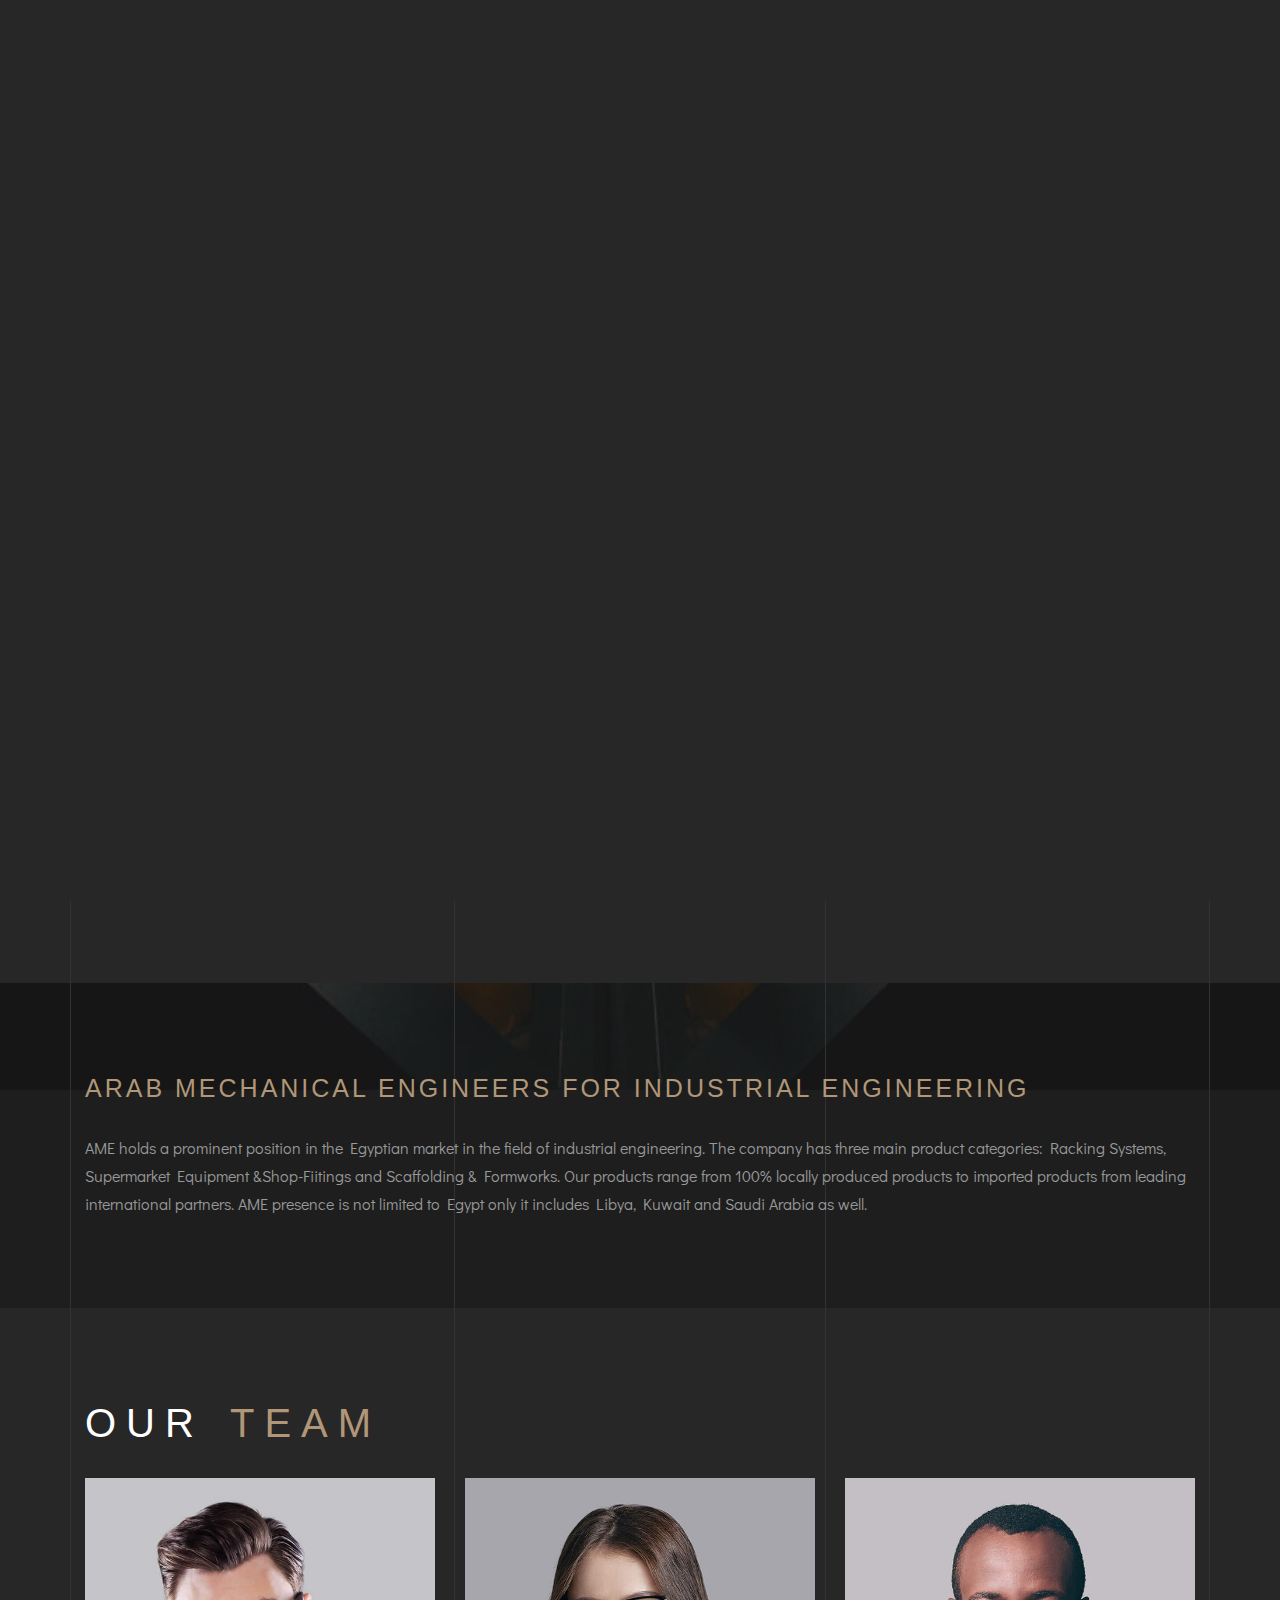
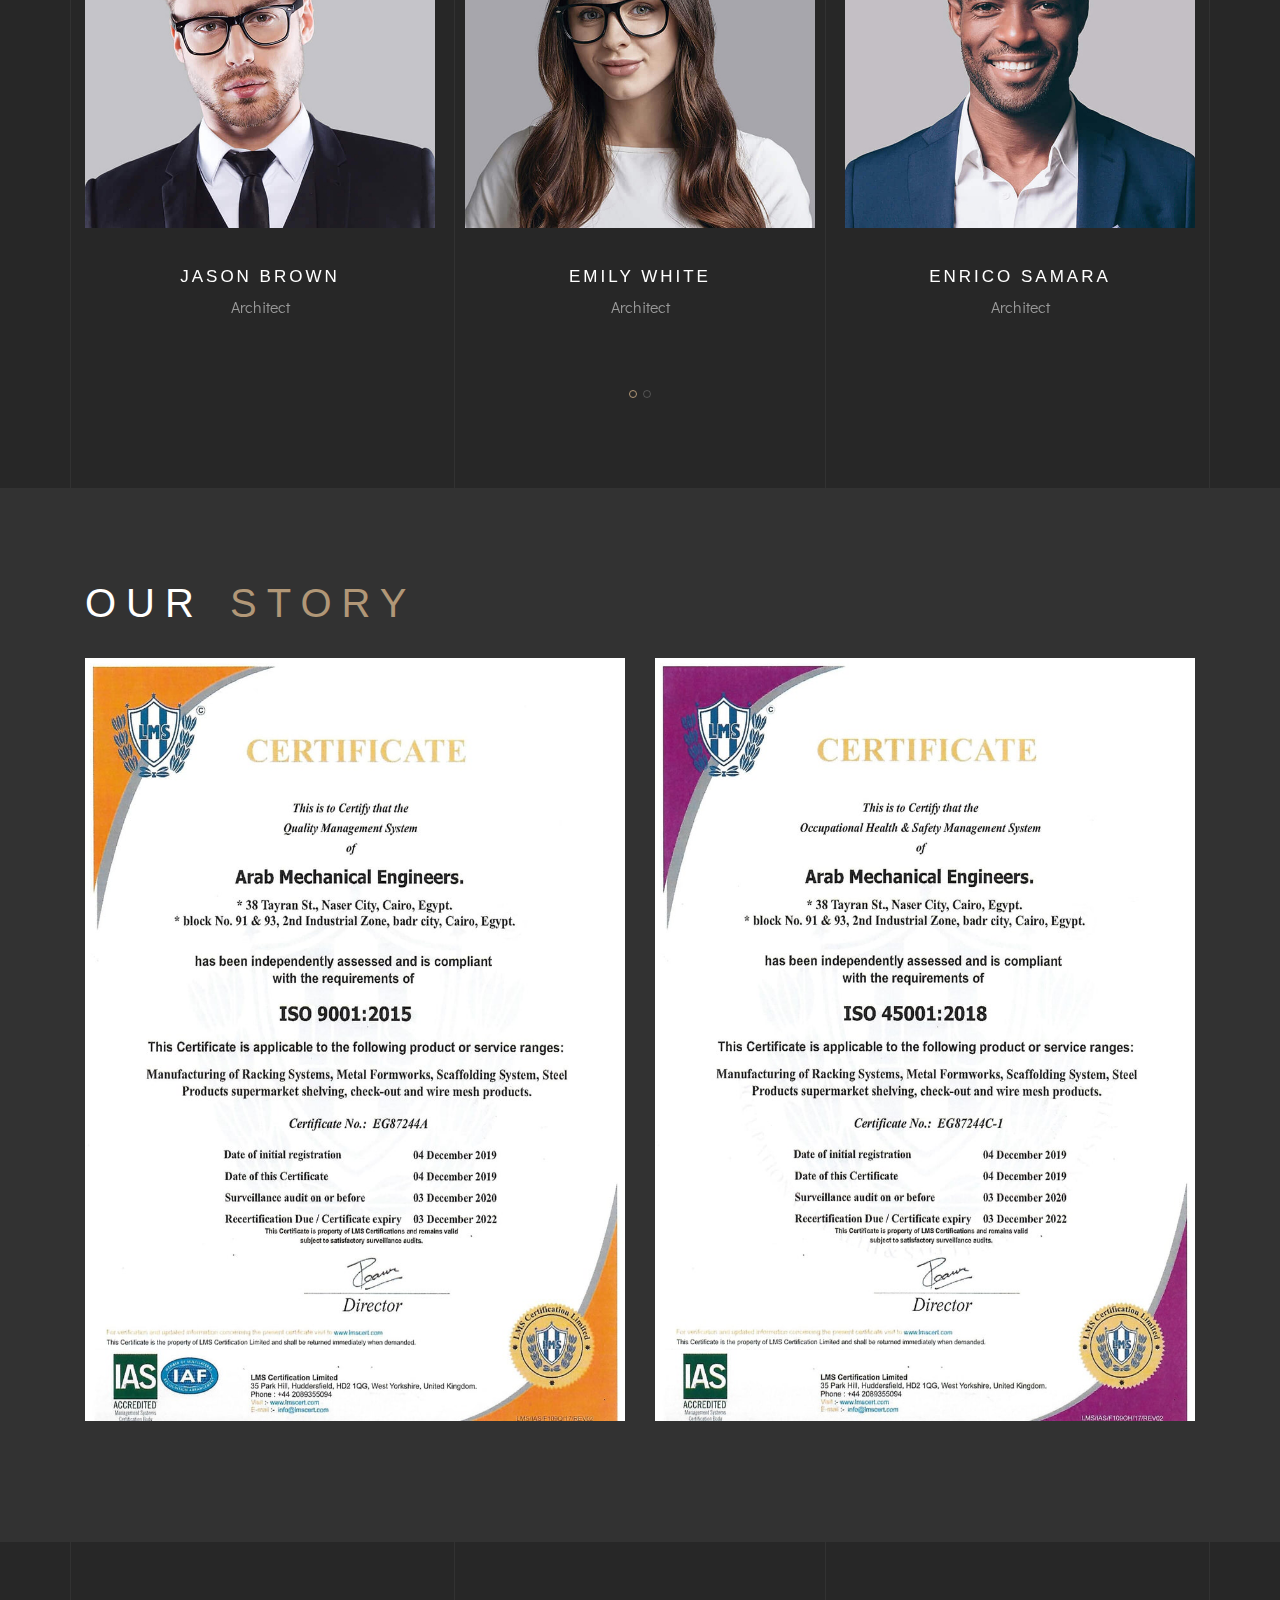
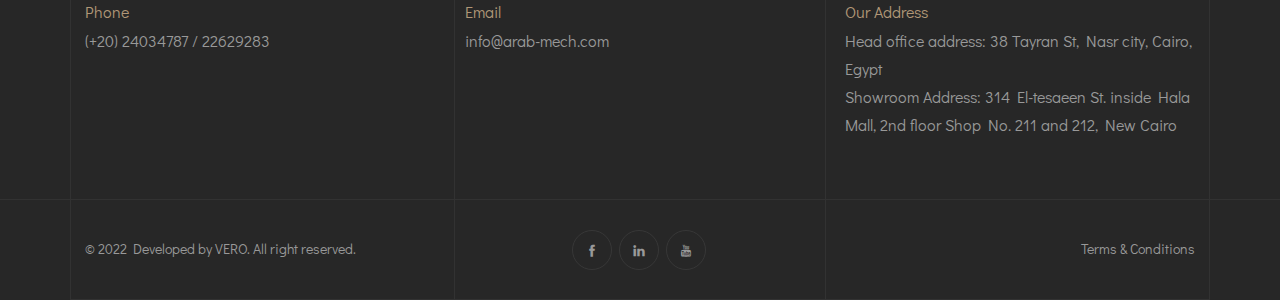
==== about.html @ ab9d2974 "first commit" ====
<!DOCTYPE html>
<html lang="zxx">


<!-- Mirrored from duruthemes.com/demo/html/bauen/toggle-menu-multipage-dark/about.html by HTTrack Website Copier/3.x [XR&CO'2014], Wed, 19 Jan 2022 14:55:47 GMT -->
<head>
    <meta charset="utf-8">
    <meta http-equiv="X-UA-Compatible" content="IE=edge" />
    <meta name="viewport" content="width=device-width, initial-scale=1, maximum-scale=1" />
    <title>Arab mechanical Engineers for industrial engineering</title>
    <link rel="shortcut icon" href="img/favicon.png" />
    <link rel="stylesheet" href="css/plugins.css" />
    <link rel="stylesheet" href="css/style.css" />
    <!-- Global site tag (gtag.js) - Google Analytics -->
    <script async src="https://www.googletagmanager.com/gtag/js?id=UA-144098545-1"></script>
    <script>
      window.dataLayer = window.dataLayer || [];
      function gtag(){dataLayer.push(arguments);}
      gtag('js', new Date());
      gtag('config', 'UA-144098545-1');
    </script>
    <style>
        .parallex{
            background: url('img/projects/5.jpg') center no-repeat ;
            background-size: cover;
            background-attachment: fixed;
        }
        .overlay{
            background-color: rgba(27, 27, 27, 0.671);
        }
    </style>
</head>

<body>
    <!-- Preloader -->
    <div id="preloader"></div>
    <!-- Progress scroll totop -->
    <div class="progress-wrap cursor-pointer">
        <svg class="progress-circle svg-content" width="100%" height="100%" viewBox="-1 -1 102 102">
            <path d="M50,1 a49,49 0 0,1 0,98 a49,49 0 0,1 0,-98" />
        </svg>
    </div>
    <!-- Menu -->
    <div class="bauen-wrap">
        <div class="bauen-wrap-inner">
            <nav class="bauen-menu"> 
                <ul>
                    <li><a href="index.html">Home</a></li>
                    <li><a class="active" href="about.html">About Us</a></li>
                    <li class='bauen-menu-sub'><a href='#'>Shop fitting & Supermarkets</a>
                        <ul>
                            <li><a href='#'>Displaying units</a></li>
                            <li><a href='#'>Fruit & Vegetables units</a></li>
                            <li><a href='#'>Bakery units</a></li>
                            <li><a href='#'>Checkouts</a></li>
                            <li><a href='#'>Trolleys & Baskets</a></li>
                            <li><a href='#'>Refrigeration Systems</a></li>
                            <li><a href='#'>Freezers</a></li>
                            <li><a href='#'>Promotional base units</a></li>
                            <li><a href='#'>Signing materials</a></li>

                        </ul>
                    </li>
                    <li class='bauen-menu-sub'><a href='#'>Racking Systems</a>
                        <ul>
                            <li><a href='#'>Cantilever</a></li>
                            <li><a href='#'>Drawers & Cabinets</a></li>
                            <li><a href='#'>Handling systems</a></li>
                            <li><a href='#'>Lockers</a></li>
                            <li><a href='#'>Multi-Tier Racking systems</a></li>
                            <li><a href='#'>Pallet Racking systems</a></li>
                            <li><a href='#'>Rack buildings</a></li>
                            <li><a href='#'>Shelving Systems</a></li>
                            <li><a href='#'>Steel Pallets</a></li>
                            <li><a href='#'>Wire Mesh solutions</a></li>
                        </ul>
                    </li>
                    <li class='bauen-menu-sub'><a href='#'>OUR PROJECTS</a>
                        <ul>
                            <li><a href='#'>Shop fitting</a></li>
                            <li><a href='#'>Racking Systems</a></li>
                        </ul>
                    </li>
                    <li><a href="#">SHOWROOM</a></li>
                    <li><a href="#">FACTORY</a></li>
                    <li><a href="contact.html">Contact</a></li>
                </ul>
            </nav>
            <div class="bauen-menu-footer">
                <div class="separator"></div>
                <p>P : (+20)  24034787 / 22629283</p>
                <p>@ : info@arab-mech.com</p>
            </div>
        </div>
    </div>
    <!-- Header -->
    <header class="bauen-header">
        <!-- Logo -->
        <div class="bauen-logo-wrap">
            <div class="bauen-logo">
                <a href="index.html" style="border-radius: 2px; background-color: #fff; padding: 20px 10px 10px 10px;"> 
                    <img src="img/ame_logo.png" class="logo-img" alt="">
                    <!-- <h2>AME<span></span></h2> -->
                </a>
            </div>
        </div>
        <!-- Menu Burger -->
        <div class="text-right bauen-wrap-burger-wrap"> 
            <a href="#" class="bauen-nav-toggle bauen-js-bauen-nav-toggle"><i></i></a> 
        </div>
    </header>
    <!-- Content -->
    <div class="content-wrapper">
        <!-- Lines -->
        <section class="content-lines-wrapper">
            <div class="content-lines-inner">
                <div class="content-lines"></div>
            </div>
        </section>
        <!-- Header Banner -->
        <section class="banner-header banner-img valign bg-img bg-fixed" data-overlay-darkgray="5" data-background="img/banner.jpg">
        <!-- Left Panel -->
        <div class="left-panel"></div>
        </section>
        <!-- About -->
        <section class="services section-padding2">
            <div class="container">
                <div class="row">
                    <div class="col-md-6">
                        <div class="item">
                            <a href="#"> <img src="img/icons/icon-4.png" alt="">
                                <h5>Mission</h5>
                                <div class="line"></div>
                                <p>Arab Mechanical Engineers is one of the companies in the steel manufacturing industry in Egypt. Our mission is to make and sell steel related products ranging from scaffolding & formwork, racking systems, caravans along with providing supermarkets and shop fitting solutions. AME operates in a way that ensures profitable growth, increasing value for employees, and guaranteed customer satisfaction.</p>
                                <div class="numb">01</div>
                            </a>
                        </div>
                    </div>
                    <div class="col-md-6">
                        <div class="item">
                            <a href="#"> <img src="img/icons/icon-6.png" alt="">
                                <h5>Vision</h5>
                                <div class="line"></div>
                                <p>AME aspires to be the market leader in the field of Scaffolding & Formwork, racking systems and shop fitting & supermarket shelving. The company also aims to supply different industries with highly innovative and technologically advanced products. AME intends to establish a wide and loyal customer base in its different business sectors.</p>
                                <div class="numb">02</div>
                            </a>
                        </div>
                    </div>
                    <!-- <div class="col-md-4">
                        <div class="item">
                            <a href="decor-plan.html"> <img src="img/icons/icon-5.png" alt="">
                                <h5>Decor Plan</h5>
                                <div class="line"></div>
                                <p>Architecture bibendum eros eget lacus the vulputate sit amet vehicuta nibhen ulicera in the vitae miss.</p>
                                <div class="numb">06</div>
                            </a>
                        </div>
                    </div> -->
                </div>
            </div>
        </section>
        <section class="parallex">
            <div class="overlay section-padding">
                <div class="container">
                    <div class="row">
                        <div class="col-md-12">
                            <div class="row">
                                <div class="col-md-12">
                                    <h4 class="section-title2" style="font-size: 25px !important;">Arab mechanical Engineers for industrial engineering</h4> </div>
                            </div>
                            <div class="row">
                                <div class="col-12">
                                    AME holds a prominent position in the Egyptian market in the field of industrial engineering. The company has three main product categories: Racking Systems, Supermarket Equipment &Shop-Fiitings and Scaffolding & Formworks. Our products range from 100% locally produced products to imported products from leading international partners. AME presence is not limited to Egypt only it includes Libya, Kuwait and Saudi Arabia as well.
                                </div>
                            </div>
                        </div>
                    </div>
                </div>
            </div>
        </section>
        <!-- Team -->
        <section class="team section-padding">
			<div class="container">
				<div class="row">
					<div class="col-md-12">
						<h2 class="section-title">Our <span>Team</span></h2> </div>
				</div>
				<div class="row">
					<div class="col-md-12 owl-carousel owl-theme">
						<div class="item">
							<div class="img"> <a href="team-details.html"><img src="img/team/1.jpg" alt=""></a> </div>
							<div class="info">
								<h6>Jason Brown</h6>
								<p>Architect</p>
								<div class="social valign">
									<div class="full-width">
										<p>dipl. Arch ETH/SIA</p> <a href="#"><i class="ti-facebook"></i></a> <a href="#"><i class="ti-twitter-alt"></i></a> <a href="#"><i class="ti-instagram"></i></a> </div>
								</div>
							</div>
						</div>
						<div class="item">
							<div class="img"> <a href="team-details.html"><img src="img/team/2.jpg" alt=""></a> </div>
							<div class="info">
								<h6>Emily White</h6>
								<p>Architect</p>
								<div class="social valign">
									<div class="full-width">
										<p>dipl. Arch FH</p> <a href="#"><i class="ti-facebook"></i></a> <a href="#"><i class="ti-twitter-alt"></i></a> <a href="#"><i class="ti-instagram"></i></a> </div>
								</div>
							</div>
						</div>
						<div class="item">
							<div class="img"> <a href="team-details.html"><img src="img/team/3.jpg" alt=""></a> </div>
							<div class="info">
								<h6>Enrico Samara</h6>
								<p>Architect</p>
								<div class="social valign">
									<div class="full-width">
										<p>M.A. FH in Architecture</p> <a href="#"><i class="ti-facebook"></i></a> <a href="#"><i class="ti-twitter-alt"></i></a> <a href="#"><i class="ti-instagram"></i></a> </div>
								</div>
							</div>
						</div>
						<div class="item">
							<div class="img"> <a href="team-details.html"><img src="img/team/4.jpg" alt=""></a> </div>
							<div class="info">
								<h6>Jesica Smith</h6>
								<p>Architect</p>
								<div class="social valign">
									<div class="full-width">
										<p>M.A. FH in Architecture</p> <a href="#"><i class="ti-facebook"></i></a> <a href="#"><i class="ti-twitter-alt"></i></a> <a href="#"><i class="ti-instagram"></i></a> </div>
								</div>
							</div>
						</div>
						<div class="item">
							<div class="img"> <a href="team-details.html"><img src="img/team/5.jpg" alt=""></a> </div>
							<div class="info">
								<h6>Olivia Brown</h6>
								<p>Architect</p>
								<div class="social valign">
									<div class="full-width">
										<p>dipl. Arch FH</p> <a href="#"><i class="ti-facebook"></i></a> <a href="#"><i class="ti-twitter-alt"></i></a> <a href="#"><i class="ti-instagram"></i></a> </div>
								</div>
							</div>
						</div>
						<div class="item">
							<div class="img"> <a href="team-details.html"><img src="img/team/6.jpg" alt=""></a> </div>
							<div class="info">
								<h6>Fredia Martin</h6>
								<p>Architect</p>
								<div class="social valign">
									<div class="full-width">
										<p>M.A. FH in Architecture</p> <a href="#"><i class="ti-facebook"></i></a> <a href="#"><i class="ti-twitter-alt"></i></a> <a href="#"><i class="ti-instagram"></i></a> </div>
								</div>
							</div>
						</div>
					</div>
				</div>
			</div>
		</section>
        <!-- Story About US -->
        <section class="clients projects2 section-padding">
            <div class="container">
                <div class="row">
					<div class="col-md-12">
						<h2 class="section-title"> Our <span>Story</span></h2> </div>
				</div>
                <div class="row">
                    <div class="col-12 col-md-6 project-masonry-wrapper-padding">
                        <div class="portfolio-item-wrapp">
                            <div class="portfolio-item">
                                <div class="project-masonry-wrapper">
                                    <a href="#" class="project-masonry-item-img-link"> <img src="img/certifications/iso-9001.jpg" alt="" />
                                        <div class="project-masonry-item-img"></div>
                                        <div class="project-masonry-item-content pl-3 pb-3">
                                            <h4 class="project-masonry-item-title">2015 quality management systems</h4>
                                            <div class="project-masonry-item-category">ISO 9001</div>
                                        </div>
                                    </a>
                                </div>
                            </div>
                        </div>
                    </div>
                    <div class="col-12 col-md-6 project-masonry-wrapper-padding">
                        <div class="portfolio-item-wrapp">
                            <div class="portfolio-item">
                                <div class="project-masonry-wrapper">
                                    <a href="#" class="project-masonry-item-img-link"> <img src="img/certifications/iso-45001.jpg" alt="" />
                                        <div class="project-masonry-item-img"></div>
                                        <div class="project-masonry-item-content pl-3 pb-3">
                                            <h4 class="project-masonry-item-title">2018 Occupational Health & Safety</h4>
                                            <div class="project-masonry-item-category">ISO 45001</div>
                                        </div>
                                    </a>
                                </div>
                            </div>
                        </div>
                    </div>
                </div>
            </div>
        </section>
        <!-- Footer -->
        <footer class="main-footer dark">
            <div class="container">
                <div class="row">
                    <div class="col-md-4 mb-30">
                        <div class="item fotcont">
                            <div class="fothead">
                                <h6>Phone</h6>
                            </div>
                            <p>(+20)  24034787 / 22629283 </p>
                        </div>
                    </div>
                    <div class="col-md-4 mb-30">
                        <div class="item fotcont">
                            <div class="fothead">
                                <h6>Email</h6>
                            </div>
                            <p>info@arab-mech.com</p>
                        </div>
                    </div>
                    <div class="col-md-4 mb-30">
                        <div class="item fotcont">
                            <div class="fothead">
                                <h6>Our Address</h6>
                            </div>
                            <p>Head office address: 38 Tayran St, Nasr city, Cairo, Egypt</p>
                            <p>Showroom Address: 314 El-tesaeen St. inside Hala Mall, 2nd floor Shop No. 211 and 212, New Cairo</p>
                        </div>
                    </div>
                </div>
            </div>
            <div class="sub-footer">
                <div class="container">
                    <div class="row">
                        <div class="col-md-4">
                            <div class="text-left">
                                <p>© 2022 Developed by VERO. All right reserved.</p>
                            </div>
                        </div>
                        <div class="col-md-4 abot">
                            <div class="social-icon"> 
                                <a href="https://www.facebook.com/ArabMechanicalEngineers/" target="_blank">
                                    <i class="ti-facebook"></i>
                                </a> 
                                <!-- <a href="index.html">
                                    <i class="ti-twitter"></i>
                                </a>  -->
                                <a href="https://arab-mech.com/#" target="_blank">
                                    <i class="ti-linkedin"></i>
                                </a> 
                                <a href="https://www.youtube.com/channel/UCtH3Ok1WEF8PvKPOIs0p7Qg/" target="_blank">
                                    <i class="ti-youtube"></i>
                                </a> 
                            </div>
                        </div>
                        <div class="col-md-4">
                            <p class="right"><a href="#">Terms &amp; Conditions</a></p>
                        </div>
                    </div>
                </div>
            </div>
        </footer>
    </div>
    <!-- jQuery -->
    <script src="js/jquery-3.5.1.min.js"></script>
    <script src="js/jquery-migrate-3.0.0.min.js"></script>
    <script src="js/modernizr-2.6.2.min.js"></script>
    <script src="js/imagesloaded.pkgd.min.js"></script>
	<script src="js/jquery.isotope.v3.0.2.js"></script>
    <script src="js/pace.js"></script>
    <script src="js/popper.min.js"></script>
    <script src="js/bootstrap.min.js"></script>
    <script src="js/scrollIt.min.js"></script>
    <script src="js/jquery.waypoints.min.js"></script>
    <script src="js/owl.carousel.min.js"></script>
    <script src="js/jquery.stellar.min.js"></script>
    <script src="js/jquery.magnific-popup.js"></script>
    <script src="js/YouTubePopUp.js"></script>
    <script src="js/custom.js"></script>
</body>


<!-- Mirrored from duruthemes.com/demo/html/bauen/toggle-menu-multipage-dark/about.html by HTTrack Website Copier/3.x [XR&CO'2014], Wed, 19 Jan 2022 14:55:48 GMT -->
</html>
---- css/style.css ----
/* -----------------------------------------------------------------------------------

 01. Google fonts
 02. Basics style
 03. Selection style 
 04. Overlay Effect Background image
 05. Owl-Theme custom style
 06. Section style
 07. Navbar style
 08. Header style
 09. Slider style
 10. Slider Left Panel style
 11. Page Banner Header style
 12. Content Lines style
 13. About style 
 14. Team style
 15. Team Details style
 16. Services style
 17. Projects style
 18. Projects2 (masonry) style
 19. Projects3 style
 20. Projects4 style
 21. Project Gallery style
 22. Clients style
 23. Gallery style
 24. Promo Video and Testimonials style
 25. Blog 1 style
 26. Blog 2 style
 27. Blog 3 style
 28. Post style
 29. Contact style
 30. Buttons style
 31. Footer style
 32. Corner style
 33. Preloader style
 34. toTop Button style
 35. Accordion Box (for Faqs) style
 36. Pricing plan style
 37. Error Page - 404 style
 38. Process style
 39. Comming soon style
 40. Responsive (Media Query)
 
----------------------------------------------------------------------------------- */


/* ======= Google fonts (Oswald & Didact Gothic) ======= */
@import url('https://fonts.googleapis.com/css2?family=Didact+Gothic&amp;family=Oswald:wght@200;300;400;500;600;700&amp;display=swap');


/* ======= Basic style ======= */
html,
body {
    -moz-osx-font-smoothing: grayscale;
    -webkit-font-smoothing: antialiased;
    -moz-font-smoothing: antialiased;
    font-smoothing: antialiased;
}
* {
    margin: 0;
    padding: 0;
    -webkit-box-sizing: border-box;
    box-sizing: border-box;
    outline: none;
    list-style: none;
    word-wrap: break-word;
}
body {
    font-family: 'Didact Gothic', sans-serif;
    font-size: 16px;
    font-weight: 400;
    line-height: 1.75em;
    color: #999;
    overflow-x: hidden !important;
    background: #272727;
}
p {
    font-family: 'Didact Gothic', sans-serif;
    font-size: 16px;
    font-weight: 400;
    line-height: 1.75em;
    color: #999;
    margin-bottom: 20px;
}
h1,
h2,
h3,
h4,
h5,
h6 {
    font-family: 'Oswald', sans-serif;
    font-weight: 400;
    line-height: 1.25em;
    margin: 0 0 20px 0;
}
img {
    width: 100%;
    height: auto;
}
img {
    -webkit-transition: all 0.5s;
    -o-transition: all 0.5s;
    transition: all 0.5s;
    color: #323232;
}
span,
a,
a:hover {
    display: inline-block;
    text-decoration: none;
    color: inherit;
}

a[href^="tel"] {
    color: inherit;
    text-decoration: none;
}

b {
    font-weight: 400;
    color: #b19777;
}
/* text field */
button,
input,
optgroup,
select,
textarea {
    font-family: 'Oswald', sans-serif;
}
input[type="password"]:focus,
input[type="email"]:focus,
input[type="text"]:focus,
input[type="file"]:focus,
input[type="radio"]:focus,
input[type="checkbox"]:focus,
textarea:focus {
    outline: none;
}
input[type="password"],
input[type="email"],
input[type="text"],
input[type="file"],
textarea {
    max-width: 100%;
    margin-bottom: 10px;
    padding: 10px 0;
    height: auto;
    background-color: transparent;
    -webkit-box-shadow: none;
    box-shadow: none;
    border-width: 0 0 1px;
    border-style: solid;
    display: block;
    width: 100%;
    line-height: 1.5em;
    font-family: 'Didact Gothic', sans-serif;
    font-size: 16px;
    font-weight: 400;
    color: #999;
    background-image: none;
    border-bottom: 1px solid #323232;
    border-color: ease-in-out .15s, box-shadow ease-in-out .15s;
}
input:focus,
textarea:focus {
    border-bottom-width: 1px;
    border-color: #b19777;
}
input[type="submit"],
input[type="reset"],
input[type="button"],
button {
    text-shadow: none;
    -webkit-box-shadow: none;
    box-shadow: none;
    line-height: 1.75em;
    -webkit-transition: background-color .15s ease-out;
    transition: background-color .15s ease-out;
    background: #b19777;
    border: 1px solid transparent;
}
input[type="submit"]:hover,
input[type="reset"]:hover,
input[type="button"]:hover,
button:hover {
    background-color: #323232;
    color: #999;
    border: 1px solid transparent;
}
select {
    padding: 10px;
    border-radius: 5px;
}
table,
th,
tr,
td {
    border: 1px solid #ececec;
}
th,
tr,
td {
    padding: 10px;
}
input[type="radio"],
input[type="checkbox"] {
    display: inline;
}
/* Placeholder */
::-webkit-input-placeholder {
    color: #999;
    font-size: 15px;
    font-weight: 400;
}

:-moz-placeholder {
    color: #999;
}

::-moz-placeholder {
    color: #999;
    opacity: 1;
}

:-ms-input-placeholder {
    color: #999;
}


.o-hidden {
    overflow: hidden;
}
.position-re {
    position: relative;
}
.full-width {
    width: 100%;
}
.bg-img {
    background-size: cover;
    background-repeat: no-repeat;
}
.bg-fixed {
    background-attachment: fixed;
}
.pattern {
    background-repeat: repeat;
    background-size: auto;
}
.bold {
    font-weight: 600;
}
.count {
    font-family: 'Oswald', sans-serif;
}
.valign {
    display: -webkit-box;
    display: -ms-flexbox;
    display: flex;
    -webkit-box-align: center;
    -ms-flex-align: center;
    align-items: center;
}
.v-middle {
    position: absolute;
    width: 100%;
    top: 50%;
    left: 0;
    -webkit-transform: translate(0%, -50%);
    transform: translate(0%, -50%);
}

.v-bottom {
    position: absolute;
    width: 100%;
    bottom: 5%;
    left: 0;
    -webkit-transform: translate(0%, -5%);
    transform: translate(0%, -5%);
}

.js .animate-box {
    opacity: 0;
}


/* ======= Selection style ======= */
::-webkit-selection {
    color: #999;
    background: rgba(0, 0, 0, 0.1);
}
::-moz-selection {
    color: #999;
    background: rgba(0, 0, 0, 0.1);
}
::selection {
    color: #999;
    background: rgba(0, 0, 0, 0.1);
}

/* ======= Scrollbar ======= */

::-webkit-scrollbar {
    width: 0px;
}

::-webkit-scrollbar-track {
    background: #999;
}

::-webkit-scrollbar-thumb {
    background: #272727;
}

::-webkit-scrollbar-thumb:hover {
    background: #272727;
}



/* ======= Owl-Theme custom style ======= */
.owl-theme .owl-nav.disabled + .owl-dots {
    margin-top: 0px;
    line-height: .7;
    display: block;
}
.owl-theme .owl-dots .owl-dot span {
    width: 8px;
    height: 8px;
    margin: 0 3px;
    border-radius: 50%;
    background: transparent;
    border: 1px solid rgba(255, 255, 255, 0.2);
}
.owl-theme .owl-dots .owl-dot.active span,
.owl-theme .owl-dots .owl-dot:hover span {
    background: transparent;
    border: 1px solid #b19777;
}


/* ======= Section style ======= */
.section-padding {
    padding: 90px 0;
}
.section-padding2 {
    padding: 0 0 90px 0;
}
.section-padding h6 {
    color: #b19777;
    font-size: 20px;
    margin-bottom: 20px;
}
.section-title {
    font-size: 40px;
    font-family: 'Oswald', sans-serif;
    font-weight: 400;
    color: #fff;
    text-transform: uppercase;
    position: relative;
    letter-spacing: 10px;
    word-spacing: 5px;
    margin-bottom: 30px;
}
.section-title span {
    color: #b19777;
}
.section-title2 {
    font-size: 35px;
    font-weight: 300;
    color: #b19777;
    position: relative;
    line-height: 1.25em;
    margin-bottom: 30px;
    letter-spacing: 3px;
    text-transform: uppercase;
}


/* ======= Menu style ======= */
.bauen-wrap {
    display: block;
    background: #272727;
    right: 0;
    z-index: 101;
    position: fixed;
    width: 340px;
    -webkit-transform: translateX(100%);
    -ms-transform: translateX(100%);
    transform: translateX(100%);
    -webkit-transition: .3s all ease;
    -o-transition: .3s all ease;
    transition: .3s all ease;
    bottom: 0;
    top: 0;
    -webkit-box-shadow: 0 -20px 20px -5px rgba(0, 0, 0, 0.05);
    box-shadow: 0 -20px 20px -5px rgba(0, 0, 0, 0.05);
    min-height: 300px;
    overflow: auto;
    padding: 0 40px;
    border: none;
    border-left: 1px solid #323232
}
.bauen-wrap.bauen-wrap-show {
    -webkit-transform: translateX(0%);
    -ms-transform: translateX(0%);
    transform: translateX(0%);
}
.bauen-logo-wrap {
    position: relative;
    z-index: 1021;
    float: left;
    background: #272727;
    padding: 30px 45px;
}
.bauen-menu {}
.bauen-menu ul {
    position: relative;
    margin-top: 200px;
    margin-bottom: 30px;
    padding: 0;
}
.bauen-menu ul ul {
    position: relative;
    margin-top: 0;
    margin-bottom: 0;
    padding: 0;
}
.bauen-menu ul li,
.bauen-menu ul li a {
    margin: 0;
    padding: 0;
    border: 0;
    list-style: none;
    display: block;
    position: relative;
    -webkit-transition: .3s all ease;
    -o-transition: .3s all ease;
    transition: .3s all ease;
}
.bauen-menu ul li {
    margin: 10px 0 10px 0;
    padding: 0 0 10px 0;
    list-style: none;
    font-size: 15px;
    font-weight: 300;
    line-height: 1.5em;
    text-transform: uppercase;
    letter-spacing: 4px;
    border-bottom: 1px solid rgba(255,255,255,0.03);
}
.bauen-menu ul ul li {
    margin: 5px 0 0px 0;
    padding: 0 0 0px 0;
    list-style: none;
    text-transform: uppercase;
    letter-spacing: 0px;
    border-bottom: none;
}
.bauen-menu ul li a {
    color: #999;
    text-decoration: none;
    position: relative;
    padding: 0;
    font-family: 'Oswald', sans-serif;
    font-weight: 300;
    -webkit-transition: 0.3s;
    -o-transition: 0.3s;
    transition: 0.3s;
}
.bauen-menu ul li a {
    display: inline-block;
}
.bauen-menu ul li a:after {
    content: '';
    display: block;
    width: 0;
}
.bauen-menu ul li a:hover::after {
    width: 100%;
}
.bauen-menu ul li a.active {
    color: #b19777;
}
.bauen-menu ul li a.active:after {
    height: 0px;
}
.bauen-menu ul ul {
    display: none;
}
.bauen-menu > ul > li > a {
    color: #999;
    text-decoration: none;
    position: relative;
    padding: 0;
    font-family: 'Oswald', sans-serif;
    font-weight: 300;
    -webkit-transition: 0.3s;
    -o-transition: 0.3s;
    transition: 0.3s;
}
.bauen-menu > ul > li.open > a {
    color: #b19777;
    text-decoration: none;
    position: relative;
    padding: 0;
    font-family: 'Oswald', sans-serif;
    font-weight: 300;
    -webkit-transition: 0.3s;
    -o-transition: 0.3s;
    transition: 0.3s;
}
.bauen-menu ul ul li a {
    color: #999;
    text-decoration: none;
    position: relative;
    padding: 5px 0 5px 5px;
    font-family: 'Didact Gothic', sans-serif;
    font-size: 15px;
    font-weight: 300;
    line-height: 1.25em;
    -webkit-transition: 0.3s;
    -o-transition: 0.3s;
    transition: 0.3s;
    margin-left: 12px;
    text-transform: none;
}
.bauen-menu ul li:hover > a,
.bauen-menu ul li.open > a,
.bauen-menu ul li.active > a,
.bauen-menu ul ul li:hover > a,
.bauen-menu ul ul li.open > a,
.bauen-menu ul ul li.active > a {
    color: #b19777;
}
.bauen-menu ul ul ul li a {
    margin-left: 24px;
    padding-top: 0px;
}
/* navigation footer */
.bauen-menu-footer {
    position: relative;
    bottom: 30px;
    left: 0;
    padding: 90px 0px 0px 0px;
    color: #777;
}
.bauen-menu-footer p {
    color: #777;
    margin: 0;
    font-size: 15px;
}
.bauen-menu-footer a {
    color: #b19777;
}
.separator {
    width: 16%;
    margin-bottom: 20px;
    text-align: center;
    position: relative;
    display: inline-block;
    vertical-align: middle;
    border-bottom: 1px solid #333;
    margin: 10px 0;
}
@media screen and (max-width: 768px) {
    .bauen-menu-footer {

    }   
}


/* ======= Menu header style ======= */

.bauen-header {
    position: absolute;
    top: 0;
    z-index: 900;
    width: 100%;
    padding-right: 11%;
}
.bauen-header .bauen-logo {
    line-height: 0;
    padding: 0;
    color: #fff;
    font-size: 30px;
    font-family: 'Oswald', sans-serif;
    font-weight: 300;
    text-align: center
}
.bauen-header .bauen-logo img {
    width: 280px;
    margin-bottom: 5px;
}


.bauen-header .bauen-logo h2 {
    font-family: 'Oswald', sans-serif;
    font-size: 45px;
    font-weight: 400;
    display: block;
    width: 100%;
    position: relative;
    color: #b19777;
    letter-spacing: 9px;
    margin-bottom: 0;
}

.bauen-header .bauen-logo span {
    display: block;
    font-family: 'Oswald', sans-serif;
    font-size: 12px;
    color: #999;
    font-weight: 400;
    letter-spacing: 4px;
    display: block;
    margin-top: 5px;
    line-height: 1.5em;
    text-transform: uppercase;
}

.bauen-header .social li {
    display: inline-block;
}
.bauen-header .social li a {
    color: #fff;
    padding: 0 10px;
}
.bauen-header .heading {
    color: #fff;
}
.bauen-header.scrolled {
    position: fixed;
    top: 0;
    background:#272727;
    -webkit-transition: .0s all ease;
    -o-transition: .0s all ease;
    transition: .0s all ease;
    -webkit-transform: translateY(-100%);
    -ms-transform: translateY(-100%);
    transform: translateY(-100%);
    
    -webkit-box-shadow: 0px 5px 15px rgb(0 0 0 / 10%);
    box-shadow: 0px 5px 15px rgb(0 0 0 / 10%);
}
.bauen-header.scrolled .social {
    margin-top: 10px;
}
.bauen-header.scrolled .social li a {
    color: #fff;
}
.bauen-header.scrolled .bauen-logo {
    line-height: 1em;
    padding: 0;
    color: #fff;
    font-size: 30px;
    font-family: 'Oswald', sans-serif;
    font-weight: 300;
}

.bauen-header.scrolled .bauen-logo  h2,
.bauen-header.scrolled .bauen-logo  h2 span {
    display: none;
}

.bauen-header.scrolled .bauen-logo-wrap {
    padding: 15px 70px 15px 150px;
    background: #272727;
}

.bauen-header.scrolled .bauen-nav-toggle {
    top: -1px !important;
    margin-top: 25px;
}
.bauen-header.awake {
    -webkit-transition: .3s all ease;
    -o-transition: .3s all ease;
    transition: .3s all ease;
    -webkit-transform: translateY(0%);
    -ms-transform: translateY(0%);
    transform: translateY(0%);
}
.bauen-header.sleep {
    -webkit-transition: .3s all ease;
    -o-transition: .3s all ease;
    transition: .3s all ease;
    -webkit-transform: translateY(-100%);
    -ms-transform: translateY(-100%);
    transform: translateY(-100%);
}
.bauen-nav-toggle {
    top: -3px !important;
}
.bauen-nav-toggle i,
.bauen-nav-toggle i:before,
.bauen-nav-toggle i:after {
    background: #fff !important;
}
.bauen-wrap-burger-wrap {
    position: relative;
    z-index: 1022;
}
.bauen-nav-toggle {
    width: 30px;
    height: 30px;
    cursor: pointer;
    text-decoration: none;
    position: relative;
    top: -15px;
    z-index: 109;
    display: block !important;
    float: right;
    right: 0;
    display: none;
    border-bottom: none !important;
    margin-top: 60px;
}
.bauen-nav-toggle:hover i:before {
    top: -7px;
}
.bauen-nav-toggle:hover i:after {
    bottom: -7px;
}
.bauen-nav-toggle.active i {
    background: transparent !important;
}
.bauen-nav-toggle.active i:before {
    top: 0px;
    -webkit-transform: rotateZ(45deg);
    -moz-transform: rotateZ(45deg);
    -ms-transform: rotateZ(45deg);
    -o-transform: rotateZ(45deg);
    transform: rotateZ(45deg);
}
.bauen-nav-toggle.active i:after {
    bottom: 0;
    -webkit-transform: rotateZ(-45deg);
    -moz-transform: rotateZ(-45deg);
    -ms-transform: rotateZ(-45deg);
    -o-transform: rotateZ(-45deg);
    transform: rotateZ(-45deg);
}
.bauen-nav-toggle:hover,
.bauen-nav-toggle:focus,
.bauen-nav-toggle:active {
    outline: none;
    border-bottom: none !important;
}
.bauen-nav-toggle i {
    position: relative;
    display: -moz-inline-stack;
    display: inline-block;
    zoom: 1;
    *display: inline;
    width: 25px;
    height: 1px;
    font: bold 14px/.4 Helvetica;
    text-transform: uppercase;
    text-indent: -55px;
    background: #fff;
    -webkit-transition: all .2s ease-out;
    -o-transition: all .2s ease-out;
    transition: all .2s ease-out;
}
.bauen-nav-toggle i:before,
.bauen-nav-toggle i:after {
    content: '';
    width: 25px;
    height: 1px;
    background: #fff;
    position: absolute;
    left: 0;
    -webkit-transition: 0.2s;
    -o-transition: 0.2s;
    transition: 0.2s;
}
.bauen-nav-toggle i:before {
    top: -7px;
}
.bauen-nav-toggle i:after {
    bottom: -7px;
}


/* ======= Header style ======= */
.header {
    min-height: 100vh;
    overflow: hidden;
}
.header .caption .o-hidden {
    display: inline-block;
}
.header .caption h2 {
    font-weight: 400;
    font-size: 30px;
}
.header .caption h4 {
    font-family: 'Oswald', sans-serif;
    font-size: 20px;
    font-weight: 400;
    text-transform: uppercase;
    letter-spacing: 5px;
    color: #fff;
    text-align: right;
    margin-bottom: 30px;
    -webkit-animation-delay: .2s;
    animation-delay: .2s;
}
.header .caption h1 {
    position: relative;
    margin-bottom: 20px;
    font-family: 'Oswald', sans-serif;
    font-size: 48px;
    text-transform: uppercase;
    line-height: 1.35em;
    -webkit-animation-delay: .4s;
    animation-delay: .4s;
    color: #fff;
    font-weight: 400;
    letter-spacing: 15px;
}
.header .caption p {
    font-size: 18px;
    line-height: 1.75em;
    margin-bottom: 0;
    color: #fff;
    -webkit-animation-delay: .6s;
    animation-delay: .6s;
    margin-right: 15px;
}
.header .caption p span {
    letter-spacing: 5px;
    text-transform: uppercase;
    margin: 0 5px;
    padding-right: 14px;
    position: relative;
}
.header .caption p span:last-child {
    padding: 0;
}
.header .caption p span:last-child:after {
    display: none;
}
.header .caption p span:after {
    content: '';
    width: 7px;
    height: 7px;
    border-radius: 50%;
    background: #272727;
    position: absolute;
    top: 10px;
    right: 0;
    opacity: .5;
}
.header .caption .butn-light {
    -webkit-animation-delay: .8s;
    animation-delay: .8s;
    margin-right: 15px;
}
.header .social a {
    color: #eee;
    font-size: 20px;
    margin: 10px 15px;
}

hr {
    margin-top: 5px;
    margin-bottom: 20px;
    border: 0;
    border-top: 1px solid rgba(255,255,255,0.3);
}



/* ======= Slider style ======= */
.slider .owl-item,
.slider-fade .owl-item {
    height: 100vh;
    position: relative;
}
.slider .item,
.slider-fade .item {
    position: absolute;
    top: 0;
    left: 0;
    height: 100%;
    width: 100%;
    background-size: cover;
    background-position: center;
}
.slider .item .caption,
.slider-fade .item .caption {
    z-index: 9;
}
.slider .owl-theme .owl-dots,
.slider-fade .owl-theme .owl-dots {
    position: absolute;
    bottom: 5vh;
    width: 100%;
}
/* owl-nav next and prev */
.owl-nav {
    position: absolute;
    bottom: 5%;
    left: 12%;
}
.owl-prev {
    float: left;
}
.owl-next {
    float: right;
}
.owl-theme .owl-nav [class*=owl-] {
    width: 40px;
    height: 40px;
    line-height: 34px;
    background: transparent;
    border-radius: 100%;
    color: rgba(255, 255, 255, 0.95);
    font-size: 11px;
    margin-right: 3px;
    cursor: pointer;
    border: 1px solid rgba(255, 255, 255, 0.3);
    transition: all 0.2s ease-in-out;
    transform: scale(1.0);
}
.owl-theme .owl-nav [class*=owl-]:hover {
    transform: scale(0.9);
    background: transparent;
    border: 1px solid #b19777;
    color: #b19777;
}
@media screen and (max-width: 768px) {
    .owl-nav {
        display: none;
    }
}


/* ======= Slider left panel style ======= */
.left-panel {
    background: #272727;
    position: absolute;
    width: 150px;
    height: 100%;
    left: 0;
    top: 0;
    z-index: 1;
    overflow: hidden;
}


.social-left {
    display: block;
    margin: 0;
    padding: 10px 0;
    list-style: none;
    text-align: center;
    position: absolute;
    left: 0;
    width: 100%;
    bottom: 24px;
    background: #272727;
    z-index: 10;
}

.social-left:before {
    content: '';
    position: absolute;
    left: 50%;
    width: 1px;
    height: 70px;
    top: -70px;
    background: #373737;
}

.social-left li {
    display: block;
    margin: 0;
    padding: 3px 0;
}
.social-left li:first-child {}
.social-left li a {
    display: inline-block;
    text-decoration: none;
    width: 40px;
    height: 40px;
    line-height: 40px;
    text-align: center;
    font-size: 13px;
    border: 1px solid #373737;
    color: #999;
    border-radius: 100%;
    -webkit-transition: all .4s;
    -o-transition: all .4s;
    transition: all .4s;
}
.social-left li a:hover {
    color: #b19777;
    border: 1px solid #b19777;
}
@media (max-width: 1259.98px) {
    .left-panel {
        width: 100px;
    }
}
@media (max-width: 991.98px) {
    .left-panel {
        width: 50px;
    }
}
@media (max-width: 767.98px) {
    .left-panel {
        display: none;
    }
}



/* ======= Page Banner Header style ======= */
.banner-header {
    height: 50vh;
    z-index: -2;
}
.banner-header h6 {
    font-size: 20px;
    font-weight: 400;
    margin-bottom: 10px;
}
.banner-header h6 a:hover {
    color: #fff;
}
.banner-header h6 i {
    margin: 0 15px;
    font-size: 10px;
}
.banner-header h5 {
    color: #b19777;
    font-size: 17px;
    font-family: 'Oswald', sans-serif;
    font-weight: 400;
    margin-bottom: 5px;
}
.banner-header h1 {
    font-size: 40px;
    font-family: 'Oswald', sans-serif;
    font-weight: 400;
    color: #b19777;
    position: relative;
    margin-bottom: 10px;
    line-height: 1.2em;
}
.banner-header p {
    font-size: 20px;
    font-weight: 400;
    margin-bottom: 0;
    color: #999;
    -webkit-animation-delay: 1s;
    animation-delay: 1s;
}
.banner-header p a {
    color: #b19777;
}
@media screen and (max-width: 767px) {
    .banner-header {
        height: 30vh;
        margin-top: 70px;
    }
    .banner-header h6 {
        font-size: 12px;
        font-weight: 400;
        margin-bottom: 10px;
    }
    .banner-header h6 a:hover {
        color: #b19777;
    }
    .banner-header h6 i {
        margin: 0 15px;
        font-size: 10px;
    }
    .banner-header h5 {}
    .banner-header h1 {}
    .banner-header p {
        font-size: 20px;
        color: #999;
    }
}
.banner-img:after {
    position: absolute;
    height: 100%;
    right: 0;
    left: 0;
    content: "";
    background: -webkit-linear-gradient(bottom, rgba(39, 39, 39, 1) 0%, rgba(39, 39, 39, .8) 100%, rgba(39, 39, 39, 0.5) 100%);
    background: linear-gradient(to top, rgba(39, 39, 39, 1) 0%, rgba(39, 39, 39, 0.8) 100%, rgba(39, 39, 39, 0.5) 100%);
    object-fit: cover;
}


/* =======  Content Lines style  ======= */
.content-wrapper {
    position: relative;
}
.content-lines-wrapper {
    position: absolute;
    left: 0;
    width: 100%;
    height: 100%;
    overflow: hidden;
}
.content-lines-inner {
    position: absolute;
    width: 1140px;
    left: 50%;
    margin-left: -570px;
    top: 0;
    height: 100%;
    border-left: 1px solid #323232;
    border-right: 1px solid #323232;
    border-bottom: 1px solid #323232;
}
.content-lines {
    position: absolute;
    left: 33.666666%;
    right: 33.666666%;
    height: 100%;
    border-left: 1px solid #323232;
    border-right: 1px solid #323232;
}


/* ======= About style ======= */
.about {
    padding-bottom: 90px;
}
.about .about-img img:hover {
    transform: scale(0.95);
}
.about .about-img {
    position: relative;
}
.about .about-img .img {
    padding: 0 15px 30px 30px;
    position: relative;
}
.about .about-img .img:before {
    content: '';
    position: absolute;
    top: 30px;
    left: 0;
    right: 45px;
    bottom: 0;
    border: 1px solid #323232;
}
.about .about-img .img img {
    position: relative;
    z-index: 2;
    background: #272727;
}
.about-img-2 {
    position: relative
}

.about-img .about-img-2 {
    width: 40% !important;
    position: absolute;
    bottom: 0px;
    right: 45px;
    z-index: 3;
    padding: 20px 15px;
    color: #fff;
    text-transform: uppercase;
    font-family: 'Oswald', sans-serif;
    font-weight: 300;
    letter-spacing: 5px;
    font-size: 13px;
    line-height: 1.5em;
    text-align: center;
}

.about-buro {
    background: #323232;
}



/* ======= Team style ======= */
.team .item {
    margin-bottom: 30px;
}

.team .item:hover .info .social {
    top: 0;
}
.team .info {
    text-align: center;
    padding: 30px 20px;
    position: relative;
    overflow: hidden;
}
.team .info h6 {
    font-size: 17px;
    margin-bottom: 5px;
    text-transform: uppercase;
    font-weight: 300;
    letter-spacing: 3px;
    color: #fff;
}
.team .info p {
    margin-bottom: 5px;
    color: #999;
}
.team .info .social {
    position: absolute;
    top: 100%;
    left: 0;
    width: 100%;
    height: 100%;
    background-color: #323232;
    -webkit-transition: all .4s;
    transition: all .4s;
}
.team .info .social a {
    font-size: 15px;
    color: #b19777;
    margin: 0 5px;
}
.team .info .social a:hover {
    color: #fff;
}

/* ======= Team Details style ======= */
.team-details {
    color: #999;
}
.team-details h3 {
    font-size: 25px;
    margin-bottom: 0px;
    color: #fff;
    letter-spacing: 3px;
    font-weight: 300;
    text-transform: uppercase;
}
.team-details .content {
    background-color: #323232;
}
.team-details .text-content {
    position: relative;
    padding: 30px 15px;
}
.team-details .content .team-details-info {
    padding: 10px 0 30px 0;
    position: relative;
}
.team-details .content .info-list {
    margin: 0;
    padding: 0
}
.team-details .content .info-list li {
    position: relative;
    font-size: 16px;
    line-height: 24px;
    display: block;
    float: left;
     list-style: square;
    padding: 5px 0;
    display: inline-block;
    width: calc(48% - 1px)
}
.team-details .content .info-list .list-title {
     font-family: 'Didact Gothic', sans-serif;
    text-indent: 0;
    width: auto;
    display: inline;
    margin-right: 3px;
    position: relative;
    color: #b19777;
    font-weight: 400;
    font-size: 16px;
    line-height: 26px
    
}
.team-details .content .info-list .list-description {
    display: inline
}
.team-details .content ul.social-icons {
    margin: 0;
    padding: 0
}
.team-details .content .social-icons li {
    display: inline-block;
    border: none;
    z-index: 1;
    position: relative
}
.team-details .content .social-icons li {
    margin: 0 2px
}
.team-details .content .social-icons li:last-child {
    margin-right: 0
}
.team-details .content .social-icons li a {
    display: block;
    min-width: 26px;
    text-align: center
}
.team-details .content .social-icons.circle li>a {
    border-width: 1px;
    border-style: solid;
    height: 33px;
    width: 33px;
    line-height: 33px;
    text-align: center;
    display: block;
    background-color: transparent;
    font-size: 14px;
    border-radius: 50%
}
.team-details .content .social-icons.square li {
    margin: 0 0
}
.team-details .content .social-icons.square li a {
    font-size: 12px;
    width: 36px;
    height: 36px;
    line-height: 36px;
    color: inherit;
    margin-right: 8px;
    border: 1px solid #424242;
    color: #999;
    border-radius: 50%;
}
.team-details .content .social-icons.square li a:hover {
  border: 1px solid #b19777;
}
@media only screen and (max-width: 480px) {
.team-details .content .info-list li {
    width: 100%;
}
}


/* ======= Services style ======= */
.services {}
.services .item {
    padding: 60px 30px;
    margin-bottom: 30px;
    position: relative;
}
.services .item:hover {
    background: #323232;
}
.services .item:hover .numb {
    color: transparent;
    -webkit-text-stroke: 1px rgba(177, 151, 119, 0.5);
}
.services .item h5 {
    font-size: 16px;
    font-weight: 300;
    margin-bottom: 15px;
    color: #fff;
    text-transform: uppercase;
    letter-spacing: 5px;
}
.services .item p {
    margin-bottom: 0;
}
.services .item img {
    width: 60px;
    margin-bottom: 20px;
}
.services .item .numb {
    font-size: 40px;
    font-weight: 600;
    font-family: 'Oswald', sans-serif;
    position: absolute;
    bottom: 30px;
    right: 30px;
    color: transparent;
    -webkit-text-stroke: 1px rgba(255, 255, 255, 0.1);
    line-height: 1em;
}
/* line animation */
.services .item .line {
    width: 100%;
    display: inline-block;
    position: relative;
    margin-bottom: 5px;
}
.services .item .line:after {
    position: absolute;
    left: 0;
    bottom: 10px;
    width: 50px;
    height: 1px;
    background-color: rgba(255, 255, 255, 0.1);
    content: '';
    transition-property: all;
    transition-duration: 0.3s;
    transition-timing-function: ease-in-out;
}
.services .item:hover .line:after {
    width: 100%;
    background-color: rgba(177, 151, 119, 0.5);
    transition-property: all;
    transition-duration: 0.8s;
    transition-timing-function: ease-in-out;
}
/* services sidebar */
.sidebar .sidebar-widget {
    position: relative;
    display: block;
    margin-bottom: 30px;
}
.sidebar .sidebar-widget:last-child {
    margin-bottom: 0px;
}
.sidebar .sidebar-widget .widget-inner {
    position: relative;
    display: block;
    padding: 45px;
    background: #323232;
    border-radius: 0px;
}
.sidebar-title {
    position: relative;
    margin-bottom: 20px;
    border-bottom: 1px solid #373737;
    padding-bottom: 15px;
}
.sidebar-title h4 {
    position: relative;
    display: inline-block;
    font-family: 'Oswald', sans-serif;
    font-size: 20px;
    line-height: 1.1em;
    color: #fff;
    font-weight: 300;
    text-transform: uppercase;
    letter-spacing: 5px;
    margin-bottom: 0px;
}
.sidebar .services ul {
    position: relative;
}
.sidebar .services ul li {
    position: relative;
    line-height: 48px;
    font-size: 16px;
    color: #999;
    font-weight: 300;
    margin-bottom: 5px;
}
.sidebar .services ul li:before {
    content: "";
    position: absolute;
    left: -20px;
    top: 0;
    right: -20px;
    bottom: 0;
    background: #b19777;
    border-radius: 0;
    opacity: 0;
    transition: all 0.3s ease;
}
.sidebar .services ul li:after {
    content: "";
    position: absolute;
    left: -20px;
    top: 50%;
    margin-top: -12px;
    height: 24px;
    border-left: 2px solid var(--thm-base);
    opacity: 0;
    transition: all 0.3s ease;
}
.sidebar .services ul li:last-child {
    margin-bottom: 0;
}
.sidebar .services ul li a {
    position: relative;
    display: block;
    font-size: 16px;
    color: #999;
    font-weight: 400;
    transition: all 0.3s ease;
    z-index: 1;
}
.sidebar .services ul li:hover a,
.sidebar .services ul li.active a {
    color: #fff;
}
.sidebar .services ul li:hover:before,
.sidebar .services ul li.active:before,
.sidebar .services ul li:hover:after,
.sidebar .services ul li.active:after {
    opacity: 1;
}
.sidebar .services ul li a:after {
    position: absolute;
    right: 0;
    top: -1px;
    font-family: "themify";
    content: "\e649";
    opacity: 1;
    font-size: 10px;
    font-weight: normal;
    z-index: 1;
}
.sidebar .services ul li a:hover:before,
.sidebar .services ul li.active a:before {
    opacity: 1;
    transform: scaleX(1);
    transition: all 0.3s ease 0.1s;
}


/* ======= Projects style ======= */
.projects .item {
    position: relative;
    overflow: hidden;
    margin-bottom: 30px;
}
.projects .item:hover img {
    -webkit-filter: none;
    filter: none;
    -webkit-transform: scale(1.09, 1.09);
    transform: scale(1.09, 1.09);
    -webkit-filter: brightness(70%);
    -webkit-transition: all 1s ease;
    -moz-transition: all 1s ease;
    -o-transition: all 1s ease;
    -ms-transition: all 1s ease;
    transition: all 1s ease;
}
.projects .item:hover .con {
    bottom: 0;
}
.projects .item img {
    -webkit-transition: all .5s;
    transition: all .5s;
    max-height: 360px;
}
.projects .item .con {
    padding: 30px 15px;
    position: absolute;
    bottom: -58px;
    left: 0;
    width: 100%;
    -webkit-transition: all .3s;
    transition: all .3s;
    text-align: center;
    z-index: 20;
    height: auto;
    box-sizing: border-box;
    background: -moz-linear-gradient(top, transparent 0, rgba(0, 0, 0, .1) 2%, rgba(0, 0, 0, .75) 90%);
    background: -webkit-linear-gradient(top, transparent 0, rgba(0, 0, 0, .01) 2%, rgba(0, 0, 0, .75) 90%);
    background: linear-gradient(to bottom, transparent 0, rgba(0, 0, 0, .01) 2%, rgba(0, 0, 0, .75) 90%);
}
.projects .item .con h6,
.projects .item .con h6 a {
    position: relative;
    color: #b19777;
    font-size: 13px;
    font-weight: 400;
    margin-top: 0px;
    margin-bottom: 10px;
    letter-spacing: 5px;
    text-transform: uppercase;
}
.projects .item .con h5,
.projects .item .con h5 a {
    position: relative;
    color: #fff;
    font-size: 20px;
    font-weight: 300;
    margin-top: 0px;
    margin-bottom: 10px;
    letter-spacing: 5px;
    text-transform: uppercase;
}
.projects .item .con p {
    color: #fff;
    font-size: 20px;
}
.projects .item .con i {
    color: #fff;
    font-size: 20px;
}
.projects .item .con i:hover {
    color: #b19777;
}
.projects .item .con .butn-light {
    margin-left: 0;
    border-radius: 30px;
    border-color: #999;
    padding: 11px 30px;
}
.projects .item .con .butn-light:hover {
    border-color: #b19777;
}
/* line animation */
.projects .item .line {
    text-align: center;
    height: 1px;
    width: 60px;
    background-color: rgba(255, 255, 255, 0.2);
    transition-property: all;
    transition-duration: 0.3s;
    transition-timing-function: ease-in-out;
    margin: 0 auto 30px;
}
.projects .item:hover .line {
    width: 100%;
    transition-property: all;
    transition-duration: 0.8s;
    transition-timing-function: ease-in-out;
}

/* prev/next project */
.projects-prev-next {
  padding: 40px 0;
  border: none;
  border-top: 1px solid #323232;
}
@media (max-width: 576px) {
  .projects-prev-next {
    text-align: center;
  }
    
  .projects-prev-next-left {
        margin-bottom: 10px;
    }
}

.projects-prev-next a {
    display: inline-block;
    font-size: 16px;
    color: #999;
    line-height: 1em;
}
.projects-prev-next a i {
  font-size: 20px;
}

.projects-prev-next a:hover {
    color: #b19777;
}
.projects-prev-next .projects-prev-next-left a i {
  margin-right: 5px;
  font-size: 12px;
}
.projects-prev-next .projects-prev-next-right a i {
 font-size: 12px;
  margin-left: 0;
  margin-left: 5px;
}


/* ======= Projects2 style ======= */
/* project masonry style */
.project-masonry-wrapper-padding {}
.project-masonry-wrapper {
  width: 100%;
  position: relative;
  overflow: hidden;
  padding-bottom: 30px;
}
.project-masonry-wrapper .project-masonry-item-img-link {
  display: block;
  position: relative;
  overflow: hidden;
  cursor: pointer;
}
.project-masonry-wrapper .project-masonry-item-img-link:hover .project-masonry-item-img {
  -webkit-transform: translateY(-40px);
      -ms-transform: translateY(-40px);
          transform: translateY(-40px);
}
.project-masonry-wrapper .project-masonry-item-img-link:hover .project-masonry-item-img:after {
  opacity: 0.3;
}
.project-masonry-wrapper .project-masonry-item-img-link:hover .project-masonry-item-content {
  -webkit-transform: translateY(-10px);
      -ms-transform: translateY(-10px);
          transform: translateY(-10px);
  -webkit-transition-delay: .15s;
       -o-transition-delay: .15s;
          transition-delay: .15s;
}
.project-masonry-wrapper .project-masonry-item-img img {
  max-width: 100%;
	-webkit-transform: scale(1.09, 1.09);
    transform: scale(1.09, 1.09);
}
.project-masonry-item-img-link:hover img {
    -webkit-transform: scale(1.09, 1.09);
    transform: scale(1.09, 1.09);
    -webkit-transition: all 1s ease;
    -moz-transition: all 1s ease;
    -o-transition: all 1s ease;
    -ms-transition: all 1s ease;
    transition: all 1s ease;
}
.project-masonry-wrapper .project-masonry-item-content {
  position: absolute;
  left: 0;
  bottom: -11px;
  max-width: 80%;
  background-color: #272727;
  padding-top: 25px;
  padding-right: 40px;
  -webkit-transform: translateY(100%);
  -ms-transform: translateY(100%);
  transform: translateY(100%);
  -webkit-transition: -webkit-transform 0.5s linear;
  transition: -webkit-transform 0.5s linear;
  -o-transition: transform 0.5s linear;
  transition: transform 0.5s linear;
  transition: transform 0.5s linear, -webkit-transform 0.5s linear;
  -webkit-transition: -webkit-transform 0.45s cubic-bezier(0.4, 0, 0.2, 1);
  transition: -webkit-transform 0.45s cubic-bezier(0.4, 0, 0.2, 1);
  -o-transition: transform 0.45s cubic-bezier(0.4, 0, 0.2, 1);
  transition: transform 0.45s cubic-bezier(0.4, 0, 0.2, 1);
  transition: transform 0.45s cubic-bezier(0.4, 0, 0.2, 1), -webkit-transform 0.45s cubic-bezier(0.4, 0, 0.2, 1);
}
.project-masonry-wrapper .project-masonry-item-title {
    margin-top: 0;
    margin-bottom: 5px;
    font-size: 20px;
    color: #fff;
    font-weight: 300;
    letter-spacing: 5px;
    text-transform: uppercase;
}
.project-masonry-wrapper .project-masonry-item-category {
    font-size: 14px;
    line-height: 1.5em;
    color: #b19777;
    font-weight: 300;
    letter-spacing: 5px;
    text-transform: uppercase;
    font-family: 'Oswald', sans-serif;
}
@media only screen and (max-width: 991px) {
  .project-masonry-wrapper .project-masonry-item-content {
    padding-top: 15px;
    padding-right: 20px;
  }
}
@media only screen and (max-width: 767px) {
  .project-masonry-wrapper {
    max-width: 370px;
    margin-left: auto;
    margin-right: auto;
  }
  .project .items {
    padding: 12px;
	}
}
@media only screen and (max-width: 400px) {
  .project-masonry-wrapper {
    max-width: 320px;
    margin-left: auto;
    margin-right: auto;
  }
}

/* ======= Projects3 style ======= */
.bauen-project {}
.bauen-project-section {
    padding-top: 120px;
}
.bauen-project-page-section {
    padding-bottom: 80px;
}
.bauen-project-items .col-md-6:nth-child(2) {
    margin-top: 75px;
}
.bauen-project-filter {
    width: 100%;
    padding-bottom: 30px;
    padding-left: 0px;
    position: relative;
}
.bauen-project-filter li {
    margin-right: 15px;
    display: inline-block;
    font-size: 16px;
    cursor: pointer;
    color: #999;
    font-family: 'Didact Gothic', sans-serif;
    font-weight: 400;
}
.bauen-project-filter li:last-child {
    margin-right: 0;
}
.bauen-project-filter li.active {
    color: #b19777;
    content: "";
    left: 0;
    bottom: -4px;
    border-bottom: 1px solid;
    -webkit-transition: 700ms cubic-bezier(0.17, 0.67, 0, 1.01);
    -o-transition: 700ms cubic-bezier(0.17, 0.67, 0, 1.01);
    transition: 700ms cubic-bezier(0.17, 0.67, 0, 1.01);
}
.bauen-project-filter li:hover {
    color: #b19777;
}
.bauen-project-wrap {
    padding-bottom: 90px;
    padding-right: 0;
    padding-left: 90px;
    position: relative;
}
.bauen-project-wrap:hover img {
    -ms-transform: scale(0.95, 0.95);
    /* IE 9 */
    -webkit-transform: scale(0.95, 0.95);
    /* Safari */
    transform: scale(0.95, 0.95);
}
.bauen-project-wrap h3 {
    font-family: 'Oswald', sans-serif;
    font-size: 20px;
    line-height: 1.25em;
    font-weight: 300;
    letter-spacing: 5px;
    text-transform: uppercase;
    color: #fff;
    margin-bottom: 0px;
}
.bauen-project-wrap p {
    color: #b19777;
    font-family: 'Oswald', sans-serif;
    font-size: 13px;
    font-weight: 300;
    letter-spacing: 5px;
    text-transform: uppercase;
    margin-bottom: 10px;
    align-items: center;
    display: inline-flex;
}
.bauen-project-content {
    position: absolute;
    left: 50px;
    bottom: 89px;
    background-color: #272727;
    padding: 20px 20px 20px 0;
    margin-right: 20px;
}
.bauen-project-link {
    color: #b19777;
    font-size: 17px;
    font-weight: 400;
    position: relative;
    padding-right: 40px;
    line-height: 1.75em;
    display: inline-block;
    transition: all 0.3s ease-in-out;
    padding-left: 80px;
}
.bauen-project-link:before {
    content: '';
    display: inline-block;
    width: 80px;
    height: 1px;
    background: #b19777;
    position: absolute;
    left: 0;
    bottom: 15px;
    transition: all 0.3s ease-in-out;
}
.bauen-project-link:before:hover {
    padding-left: 5px;
    color: #b19777;
    transition: all 0.3s ease-in-out;
}
.bauen-project-link i {
    position: absolute;
    right: 0;
    top: 0;
    width: 30px;
    height: 30px;
    line-height: 30px;
    font-size: 14px;
    transition: all 0.3s ease-in-out;
}
.bauen-project-link:hover i {
    padding-left: 5px;
    color: #b19777;
    transition: all 0.3s ease-in-out;
}
.bauen-project-link:hover {
    color: #b19777;
}
@media (max-width: 991px) {
    .bauen-project-wrap {
        padding-left: 20px;
    }
    .bauen-project-wrap h3 {
        font-size: 22px;
    }
    .bauen-project-content {
        left: 0px;
        bottom: 0px;
    }
}
@media all and (max-width: 767px) {
    .bauen-project-items .col-md-6:nth-child(2) {
        margin-top: 0;
    }
}
@media all and (max-width: 575px) {
    .bauen-project-filter li {
        margin-right: 10px;
        font-size: 17px;
    }
    .bauen-project-filter li:last-child {
        margin-right: 0;
    }
    .bauen-project-items .single-item {
        padding-bottom: 30px;
    }
    .bauen-project-wrap {
        padding: 0;
    }
}

/* ======= Project4 style  ======= */
.projects4 {
    position: relative;
    margin-bottom: 90px;
}
.projects4:last-child {
    margin-bottom: 0px;
}
.projects4 figure {
    margin: 0;
    position: relative;
    width: 66.666667%;
    margin-left: auto;
}
.projects4.left figure {
    margin-left: 0;
    margin-right: auto;
}
.projects4 figure img:hover {
    transform: scale(0.95);
}
.projects4 .caption {
    background: #272727;
    position: absolute;
    left: 0;
    top: 50%;
    width: 50%;
    padding: 5% 4% 5% 0%;
    -ms-transform: translate(0, -50%);
    -webkit-transform: translate(0, -50%);
    transform: translate(0, -50%);
}
.projects4.left .caption {
    left: auto;
    right: 0;
    background: #272727;
    padding: 5% 0% 5% 4%;
}
.projects4 .caption h4 {
    font-size: 30px;
    color: #fff;
    letter-spacing: 5px;
    font-weight: 300;
    line-height: 1.25em;
    text-transform: uppercase;
}
.projects4 .caption h6 {
    color: #b19777;
    font-family: 'Oswald', sans-serif;
    font-size: 13px;
    font-weight: 300;
    letter-spacing: 5px;
    text-transform: uppercase;
    margin-bottom: 10px;
}
@media (max-width: 991.98px) {
    .projects4 figure {
        width: auto;
        margin: 0;
    }
    .projects4 .caption {
        position: relative;
        left: 0;
        top: 0;
        width: auto;
        padding: 30px;
        -ms-transform: translate(0, 0);
        -webkit-transform: translate(0, 0);
        transform: translate(0, 0);
    }
}


/* ======= Project Gallery style ======= */
.gallery-masonry-wrapper {
  width: 100%;
  position: relative;
  overflow: hidden;
  padding-bottom: 30px;
}
.bauen-gallery-items .col-md-6:nth-child(2) {
    margin-top: 0px;
}
.bauen-gallery-filter {
    width: 100%;
    padding-bottom: 30px;
    padding-left: 0px;
    position: relative;
}
.bauen-gallery-filter li {
    margin-right: 15px;
    display: inline-block;
    font-size: 16px;
    cursor: pointer;
    color: #999;
    font-family: 'Didact Gothic', sans-serif;
    font-weight: 400;
}
.bauen-gallery-filter li:last-child {
    margin-right: 0;
}
.bauen-gallery-filter li.active {
    color: #b19777;
    content: "";
    left: 0;
    bottom: -4px;
    border-bottom: 1px solid;
    -webkit-transition: 700ms cubic-bezier(0.17, 0.67, 0, 1.01);
    -o-transition: 700ms cubic-bezier(0.17, 0.67, 0, 1.01);
    transition: 700ms cubic-bezier(0.17, 0.67, 0, 1.01);
}
.bauen-gallery-filter li:hover {
    color: #b19777;
}
.gallery-masonry-wrapper .gallery-masonry-item-img-link {
  display: block;
  position: relative;
  overflow: hidden;
  cursor: pointer;
}
.gallery-masonry-wrapper .gallery-masonry-item-img-link:hover .gallery-masonry-item-img {
  -webkit-transform: translateY(-40px);
      -ms-transform: translateY(-40px);
          transform: translateY(-40px);
}
.gallery-masonry-wrapper .gallery-masonry-item-img-link:hover .gallery-masonry-item-img:after {
  opacity: 0.3;
}
.gallery-masonry-wrapper .gallery-masonry-item-img-link:hover .gallery-masonry-item-content {
  -webkit-transform: translateY(-10px);
      -ms-transform: translateY(-10px);
          transform: translateY(-10px);
  -webkit-transition-delay: .15s;
       -o-transition-delay: .15s;
          transition-delay: .15s;
}
.gallery-masonry-wrapper .gallery-masonry-item-content {
  position: absolute;
  left: 0;
  bottom: -11px;
  max-width: 80%;
  background-color: #272727;
  padding-top: 20px;
  padding-right: 40px;
  -webkit-transform: translateY(100%);
  -ms-transform: translateY(100%);
  transform: translateY(100%);
  -webkit-transition: -webkit-transform 0.5s linear;
  transition: -webkit-transform 0.5s linear;
  -o-transition: transform 0.5s linear;
  transition: transform 0.5s linear;
  transition: transform 0.5s linear, -webkit-transform 0.5s linear;
  -webkit-transition: -webkit-transform 0.45s cubic-bezier(0.4, 0, 0.2, 1);
  transition: -webkit-transform 0.45s cubic-bezier(0.4, 0, 0.2, 1);
  -o-transition: transform 0.45s cubic-bezier(0.4, 0, 0.2, 1);
  transition: transform 0.45s cubic-bezier(0.4, 0, 0.2, 1);
  transition: transform 0.45s cubic-bezier(0.4, 0, 0.2, 1), 
  -webkit-transform 0.45s cubic-bezier(0.4, 0, 0.2, 1);
}
.gallery-masonry-wrapper .gallery-masonry-item-title {
  margin-top: 0;
    margin-bottom: 5px;
    font-size: 20px;
    color: #fff;
    font-weight: 300;
    letter-spacing: 5px;
    text-transform: uppercase;
}
.gallery-masonry-wrapper .gallery-masonry-item-category {
    font-size: 14px;
    line-height: 1.5em;
    color: #b19777;
    font-weight: 300;
    letter-spacing: 5px;
    text-transform: uppercase;
    font-family: 'Oswald', sans-serif;
}
@media only screen and (max-width: 991px) {
  .gallery-masonry-wrapper .gallery-masonry-item-content {
    padding-top: 15px;
    padding-right: 20px;
  }
}
@media only screen and (max-width: 767px) {
  .gallery-masonry-wrapper {
    max-width: 370px;
    margin-left: auto;
    margin-right: auto;
  }
    
     .bauen-gallery-items .col-md-6:nth-child(2) {
        margin-top: 0;
    }
}
@media all and (max-width: 575px) {
    .bauen-gallery-filter li {
        margin-right: 10px;
        font-size: 17px;
    }
    .bauen-gallery-filter li:last-child {
        margin-right: 0;
    }
    .bauen-gallery-items .single-item {
        padding-bottom: 30px;
    }
 
}
@media only screen and (max-width: 400px) {
  .gallery-masonry-wrapper {
    max-width: 320px;
    margin-left: auto;
    margin-right: auto;
  }
}



/* ======= Clients style ======= */
.clients {
    background-color: #323232;
}
.clients .owl-carousel {
    margin: 20px 0;
}
.clients .clients-logo {
    opacity: 1;
    line-height: 0;
}
.clients .clients-logo:hover {
    opacity: 1;
}
.clients img {
    -webkit-filter: none;
    filter: none;
}
.clients img:hover {
    -webkit-filter: grayscale(100%);
    filter: grayscale(100%);
    -webkit-transition: all .5s;
    transition: all .5s;
}


/* ======= Gallery style ======= */
.gallery-item {
    position: relative;
    padding-top: 20px;
}
.gallery-box {
    overflow: hidden;
    position: relative;
}
.gallery-box .gallery-img {
    position: relative;
    overflow: hidden;
}
.gallery-box .gallery-img:after {
    content: " ";
    display: block;
    width: 100%;
    height: 100%;
    position: absolute;
    top: 0;
    left: 0;
    border-radius: 0px;
    transition: all 0.27s cubic-bezier(0.3, 0.1, 0.58, 1);
}
.gallery-box .gallery-img > img {
    transition: all 0.3s cubic-bezier(0.3, 0.1, 0.58, 1);
    border-radius: 0;
}
.gallery-box .gallery-detail {
    opacity: 0;
    color: #FFF;
    width: 100%;
    padding: 20px;
    box-sizing: border-box;
    position: absolute;
    left: 0;
    overflow: hidden;
    transition: all 0.27s cubic-bezier(0.3, 0.1, 0.58, 1);
}
.gallery-box .gallery-detail h4 {
    font-size: 18px;
}
.gallery-box .gallery-detail p {
    color: Rgba(0, 0, 0, 0.4);
    font-size: 14px;
}
.gallery-box .gallery-detail i {
    color: #272727;
    padding: 8px;
}
.gallery-box .gallery-detail i:hover {
    color: #272727;
}
.gallery-box:hover .gallery-detail {
    top: 50%;
    transform: translate(0, -50%);
    opacity: 1;
}
.gallery-box:hover .gallery-img:after {
    background: rgba(0,0,0, 0.4);
}
.gallery-box:hover .gallery-img > img {
    transform: scale(1.05);
}
/* magnific popup custom */
.mfp-figure button {
    border: 0px solid transparent;
}
button.mfp-close,
button.mfp-arrow {
    border: 0px solid transparent;
    background: transparent;
}


/* ======= Promo Video and Testimonials style ======= */
/* play button */
.vid-area h5 {
    font-size: 20px;
    font-weight: 300;
    color: #fff;
    letter-spacing: 5px;
    margin-bottom: 30px;
    text-transform: uppercase;
}
.play-button {
    position: relative;
    width: 85px;
    height: 85px;
    margin: auto;
    -webkit-transform: scale(1.3);
    -ms-transform: scale(1.3);
    transform: scale(1.3);
    z-index: 4;
    margin-left: 15px;
}
.play-button svg {
    position: absolute;
    width: 100%;
    height: 100%;
}
.circle-fill circle {
    opacity: 1;
    fill: rgba(197, 164, 126, 0.5);
}
.polygon {
    position: absolute;
    width: 100%;
    height: 100%;
    text-align: center;
    line-height: 90px;
    font-size: 35px;
    z-index: 2;
    padding-left: 5px;
}
.play-button svg.circle-fill {
    z-index: 1;
    stroke-dasharray: 322;
    stroke-dashoffset: 322;
    -webkit-transition: all .5s;
    -o-transition: all .5s;
    transition: all .5s;
    -webkit-transform: rotate(-90deg);
    -ms-transform: rotate(-90deg);
    transform: rotate(-90deg);
}
.play-button:hover svg.circle-fill {
    stroke-dashoffset: 38.5;
}
.play-button svg.circle-track {
    z-index: 0;
}
.play-button.color {
    color: #b19777;
}
.play-button.color .circle-fill circle {
    fill: #b19777;
}

/* video gallery */
.video-gallery-button {
    position: relative;
    margin: auto;
    -webkit-transform: scale(1.3);
    -ms-transform: scale(1.3);
    transform: scale(1.3);
    z-index: 4;
    margin-left: 15px;
    float: right;
}

.video-gallery-polygon {
    z-index: 2;
    padding-left: 5px;
    display: inline-block;
    position: absolute;
    bottom: 15px;
    right: 15px;
    background: transparent;
    border-radius: 50%;
    border: 1px solid rgba(255,255,255,0.5);
    color: #fff;
    padding: 7px 6px 7px 8px;
    line-height: 0;
}

.video-gallery-polygon:hover {
    background: #fff;
    border: 1px solid #fff;
    color: #b19777;
}

/* testimonials style */
.testimonials-box {
    position: relative;
    background: #272727;
    padding: 60px 45px;
    margin-bottom: -90px;
}
.testimonials-box .head-box h6 {
    font-weight: 400;
    color: #999;
    font-size: 17px;
    text-transform: uppercase;
    letter-spacing: 3px;
    margin-bottom: 10px;
}
.testimonials-box .head-box h4 {
    font-size: 20px;
    font-weight: 300;
    color: #fff;
    letter-spacing: 5px;
    border-bottom: 1px solid #373737;
    padding-bottom: 15px;
    text-transform: uppercase;
}
.testimonials-box .head-box h4 span {
    color: #fff;
}
@media screen and (max-width: 991px) {
    .testimonials-box {
        margin-bottom: 90px;
        padding: 35px 20px;
    }
}
.testimonials .item {
    margin-bottom: 30px;
    position: relative;
}
.testimonials .item .quote {
    position: absolute;
    right: 15px;
    top: 60px;
    width: 100px;
    margin: 0 auto 30px;
    opacity: .05;
}
.testimonials .item p {
    color: #999;
}
.testimonials .item .info {
    text-align: left;
    margin: 30px 0 15px 0;
}
.testimonials .item .info .author-img {
        width: 55px;
    height: 55px;
    border-radius: 50%;
    float: left;
    overflow: hidden;
}
.testimonials .item .info .cont {
    margin-left: 70px;
}
.testimonials .item .info h6 {
    font-size: 16px;
    margin-bottom: 0px;
    padding-top: 7px;
    font-weight: 400;
    font-family: 'Didact Gothic', sans-serif;
    color: #b19777;
}
.testimonials .item .info span {
    font-size: 16px;
    color: #999;
    margin-right: 5px;
    line-height: 1.25em;
}
.testimonials .item .info .rate {
    float: right;
}
.testimonials .item .info i {
    color: #b19777;
    font-size: 10px;
}



/* ======= Blog 1 style ======= */
.bauen-blog .item {
    position: relative;
    overflow: hidden;
    margin-bottom: 30px;
}
.bauen-blog .item:hover img {
    -webkit-filter: none;
    filter: none;
    -webkit-transform: scale(1.09, 1.09);
    transform: scale(1.09, 1.09);
    -webkit-filter: brightness(75%);
    -webkit-transition: all 1s ease;
    -moz-transition: all 1s ease;
    -o-transition: all 1s ease;
    -ms-transition: all 1s ease;
    transition: all 1s ease;
}
.bauen-blog .item:hover .con {
    bottom: 0;
}
.bauen-blog .item img {
    -webkit-transition: all .5s;
    transition: all .5s;
    -webkit-filter: brightness(100%);
}
.bauen-blog .item .con {
    margin: -120px 20px 75px;
    padding: 15px 15px 25px 15px;
    background-color: #323232 !important;
    border: 1px solid #323232;
    border-radius: 0;
    overflow: hidden;
    -webkit-transition: .2s cubic-bezier(.3, .58, .55, 1);
    transition: .2s cubic-bezier(.3, .58, .55, 1);
    bottom: -55px;
    position: relative;
}
.bauen-blog .item .con .category {
    font-size: 12px;
    font-weight: 400;
    margin-bottom: 0;
    letter-spacing: 1px;
}
.bauen-blog .item .con .category a {
    margin-right: 5px;
    position: relative;
}
.bauen-blog .item .con .category a:hover {
    color: #b19777;
}
.bauen-blog .item .con .category a:last-child {
    margin-right: 0;
}
.bauen-blog .item .con .category a:last-child:after {
    display: none;
}
.bauen-blog .item .con h5,
.bauen-blog .item .con h5 a {
    color: #b19777;
    font-size: 25px;
    font-family: 'Oswald', sans-serif;
    font-weight: 300;
    margin-bottom: 0px;
    letter-spacing: 1px;
}
.bauen-blog .item .con h5:hover,
.bauen-blog .item .con h5 a:hover {
    color: #b19777;
}
.bauen-blog .item .con p {
    color: #fff;
    font-size: 17px;
}
.bauen-blog .item .con i {
    color: #fff;
    font-size: 20px;
}


/* ======= Blog 2 style ======= */
.bauen-blog2 .img {
  position: relative;
    overflow: hidden;
}
.bauen-blog2 .img:hover img {
    -webkit-filter: none;
    filter: none;
    -webkit-transform: scale(1.09, 1.09);
    transform: scale(1.09, 1.09);
    -webkit-transition: all 1s ease;
    -moz-transition: all 1s ease;
    -o-transition: all 1s ease;
    -ms-transition: all 1s ease;
    transition: all 1s ease;
}
.bauen-blog2 .img img {
    -webkit-transition: all .5s;
    transition: all .5s;
}
.bauen-blog2 .content {
  width: 100%;
  padding: 30px 45px;
}
.bauen-blog2 .content .date {
  display: table-cell;
  position: relative;
  width: 80px;
  z-index: 2;
}
.bauen-blog2 .content .date h3 {
    font-size: 65px;
    font-weight: 500;
    color: #b19777;
    margin-bottom: 0px;
}
.bauen-blog2 .content .date h6 {
    color: #999;
    letter-spacing: 2px;
    font-size: 10px;
    font-family: 'Didact Gothic', sans-serif;
    text-transform: uppercase;
    font-weight: 300;
}
.bauen-blog2 .content .cont {
  display: table-cell;
  vertical-align: middle;
  padding-left: 15px;
}
.bauen-blog2 .content .cont h4 {
    margin: 15px 0;
    font-size: 20px;
    color: #fff;
    letter-spacing: 5px;
    font-weight: 300;
    text-transform: uppercase;
    line-height: 1.5em;
}
.bauen-blog2 .content .cont .more {
  font-size: 13px;
  font-weight: 300;
  letter-spacing: 2px;
  text-transform: uppercase;
  color: #b19777;
  padding-left: 40px;
  position: relative;
}
.bauen-blog2 .content .cont .more:after {
  content: '';
  width: 30px;
  height: 1px;
  background: #b19777;
  position: absolute;
  top: 50%;
  left: 0px;
}
.bauen-blog2 .content .cont .more:hover {
   color: #fff; 
}
.bauen-blog2 .content .info h6 {
    font-size: 11px;
    letter-spacing: 2px;
    color: #999;
    font-family: 'Didact Gothic', sans-serif;
    text-transform: uppercase;
}
.bauen-blog2 .content .info .tags {
  color: #b19777;
}
@media screen and (max-width: 991px) {
    .bauen-blog2 .content {
    padding: 0 30px;
    margin-top: 40px;
    }
    .bauen-blog2 .content .cont h4 {
        line-height: 1.25em;
    }
    .order2 {
    -webkit-box-ordinal-group: 3 !important;
        -ms-flex-order: 2 !important;
            order: 2 !important;
  }
    .order1 {
    -webkit-box-ordinal-group: 2 !important;
        -ms-flex-order: 1 !important;
            order: 1 !important;
  }  
}
@media screen and (max-width: 480px) {
    .bauen-blog2 .content {
    padding: 0 15px;
  }
    .bauen-blog2 .content .date {
    width: 60px;
  }
    .bauen-blog2 .content .info .tags {
    margin: 5px 0 0;
  }
    .bauen-blog2 .content .date h3 {
    font-size: 40px;
  }
}

/* ======= Blog 3 style ======= */
.bauen-blog3 .item {
    margin-bottom: 30px;
}
.bauen-blog3 .post-img {
    position: relative;
    overflow: hidden;
}
.bauen-blog3 .post-img:hover img {
    -webkit-filter: none;
    filter: none;
    -webkit-transform: scale(1.09, 1.09);
    transform: scale(1.09, 1.09);
    -webkit-transition: all 1s ease;
    -moz-transition: all 1s ease;
    -o-transition: all 1s ease;
    -ms-transition: all 1s ease;
    transition: all 1s ease;
}
.bauen-blog3 .post-img a {
    display: block;
}
.bauen-blog3 .post-img img {
    -webkit-transition: all .5s;
    transition: all .5s;
}
.bauen-blog3 .post-cont {
    padding: 30px 0;
}
.bauen-blog3 .post-cont .tag {
    display: block;
    font-weight: 400;
	font-size: 12px;
    letter-spacing: 2px;
    color: #b19777;
    font-family: 'Didact Gothic', sans-serif;
    text-transform: uppercase;
	margin-bottom: 5px;
}
.bauen-blog3 .post-cont h5 {
	color: #fff;
    font-size: 25px;
    margin-bottom: 15px;
    font-weight: 300;
    letter-spacing: 3px;
    text-transform: uppercase;
}
.bauen-blog3 .post-cont h5 a {
    color: #fff;
}
.bauen-blog3 .post-cont h5 a:hover {
    color: #b19777;
}
.bauen-blog3 .post-cont .date {
    margin-top: 0px;
    font-size: 12px;
    text-align: right;
	letter-spacing: 2px;
	text-transform: uppercase;
	margin-bottom: 5px;
}
.bauen-blog3 .post-cont .date a {
    color: #b19777;
}
.bauen-blog3 .post-cont i {
    color: #777;
	margin: 0 10px;
	font-size: 12px;
}
/* blog sidebar */
.blog-sidebar .widget {
    background: #323232;
    padding: 30px;
    margin-bottom: 30px;
    overflow: hidden;
}
.blog-sidebar .widget ul {
    margin-bottom: 0;
    padding: 0;
}
.blog-sidebar .widget ul li {
    margin-bottom: 15px;
    color: #999;
    font-size: 16px;
    line-height: 1.5em;
}
.blog-sidebar .widget ul li a {
    color: #999;
}
.blog-sidebar .widget ul li a.active {
    color: #b19777;
}
.blog-sidebar .widget ul li a:hover {
    color: #b19777;
}
.blog-sidebar .widget ul li:last-child {
    margin-bottom: 0;
}
.blog-sidebar .widget ul li i {
    font-size: 9px;
    margin-right: 10px;
}
.blog-sidebar .widget .recent li {
    display: block;
    overflow: hidden;
}
.blog-sidebar .widget .recent .thum {
    width: 90px;
    overflow: hidden;
    float: left;
}
.blog-sidebar .widget .recent a {
    display: block;
    margin-left: 105px;
}
.blog-sidebar .widget-title {
    margin-bottom: 20px;
}
.blog-sidebar .widget-title h6 {
    padding-bottom: 5px;
    border-bottom: 1px solid rgba(255,255,255,0.05);
    font-size: 20px;
    line-height: 1.75em;
    margin-bottom: 15px;
    font-weight: 300;
    text-transform: uppercase;
    letter-spacing: 3px;
    color: #fff;
}
.blog-sidebar .search form {
    position: relative;
}
.blog-sidebar .search form input {
    width: 100%;
    padding: 10px;
    border: 0;
    background: #272727;
	margin-bottom: 0;
}
.blog-sidebar .search form button {
    position: absolute;
    right: 0;
    top: 0;
    background-color: transparent;
    color: #999;
    border: 0;
    padding: 10px;
    cursor: pointer;
	outline: none;
}
.blog-sidebar .tags li {
    margin: 3px !important;
    padding: 6px 16px;
    background-color: #b19777;
    color: #fff !important;
    float: left;
}
.blog-sidebar ul.tags li a {
    font-size: 14px;
    color: #fff;
}
.blog-sidebar ul.tags li:hover,
.blog-sidebar ul.tags li a:hover {
    background-color: #272727;
    color: #fff;
}


/* pagination */
.bauen-pagination-wrap {
    padding: 0;
    margin: 0;
    text-align: center;
}
.bauen-pagination-wrap li {
    display: inline-block;
    margin: 0 5px;
}
.bauen-pagination-wrap li a {
    background: transparent;
    display: inline-block;
    width: 40px;
    height: 40px;
    line-height: 38px;
    text-align: center;
    color: #999;
    font-weight: 300;
    border: 1px solid #323232;
    font-family: 'Oswald', sans-serif;
    font-size: 13px;
    border-radius: 100%;
}
.bauen-pagination-wrap li a i {
    font-size: 11px;
}
.bauen-pagination-wrap li a:hover {
    opacity: 1;
    text-decoration: none;
    background: transparent;
    border: 1px solid #b19777;
    color: #b19777;
}
.bauen-pagination-wrap li a.active {
    background-color: transparent;
    border: 1px solid #b19777;
    color: #b19777;
}
@media screen and (max-width: 768px) {
    .bauen-pagination-wrap {
        padding: 0;
        margin: 0;
        text-align: center;
    }
}


/* ======= Post style ======= */
.bauen-post-section {
    padding-top: 120px;
}
.bauen-comment-section {
    padding-top: 60px;
    margin-bottom: 60px;
}
.bauen-comment-section h3 {
    font-size: 16px;
    color: #b19777;
    font-family: 'Didact Gothic', sans-serif;
    font-weight: 400;
}
.bauen-comment-section h3 span {
    font-size: 12px;
    color: #999;
    font-weight: 400;
    margin-left: 15px;
}
.bauen-post-caption h1 {
    margin-bottom: 20px;
    font-size: 40px;
    text-transform: uppercase;
}
.bauen-post-comment-wrap {
    display: flex;
    margin-bottom: 60px;
}
.bauen-user-comment {
    margin-right: 30px;
    flex: 0 0 auto;
}
.bauen-user-comment img {
    border-radius: 100%;
    width: 100px;
}
.bauen-user-content {
    margin-right: 26px;
}
.bauen-repay {
    font-size: 14px;
    color: #b19777;
    margin: 0;
    font-weight: 400;
}


/* ======= Contact style ======= */
#bauen-contactMap {
    width: 100%;
    height: 550px;
}


/* ======= Buttons style ======= */
/* dark */
.butn-dark {
    position: relative;
    line-height: 1.2em;
}
.butn-dark a {
    font-weight: 300;
    font-family: 'Oswald', sans-serif;
    text-transform: uppercase;
    background: #b19777;
    color: #fff;
    padding: 13px 30px;
    margin: 0;
    position: relative;
    font-size: 16px;
    letter-spacing: 3px;
}
.butn-dark a:after {
    content: '';
    width: 0;
    height: 100%;
    position: absolute;
    bottom: 0;
    left: 100%;
    z-index: 1;
    background: #323232;
    color: #fff;
    -webkit-transition: all 0.3s ease;
    transition: all 0.3s ease;
}
.butn-dark a span {
    position: relative;
    z-index: 2;
}
.butn-dark a:hover:after {
    width: 100%;
    left: 0;
    -webkit-transition: width 0.3s ease;
    transition: width 0.3s ease;
}
.butn-dark a:hover span {
    color: #fff;
}
/* light */
.butn-light {
    position: relative;
    line-height: 1.2em;
}
.butn-light a {
    font-weight: 300;
    font-family: 'Oswald', sans-serif;
    text-transform: uppercase;
    background: transparent;
    color: #fff;
    padding: 12px 24px;
    margin: 0;
    position: relative;
    font-size: 16px;
    letter-spacing: 3px;
    border: 1px solid rgba(255, 255, 255, 0.7);
}
.butn-light a:after {
    content: '';
    width: 0;
    height: 100%;
    position: absolute;
    bottom: 0;
    left: 100%;
    z-index: 1;
    -webkit-transition: all 0.3s ease;
    transition: all 0.3s ease;
    background: #fff;
}
.butn-light a span {
    position: relative;
    z-index: 2;
}
.butn-light a:hover:after {
    width: 100%;
    left: 0;
    -webkit-transition: width 0.3s ease;
    transition: width 0.3s ease;
}
.butn-light a:hover span {
    color: #272727;
}


/* ======= Footer style ======= */
.main-footer {
    padding: 60px 0 0;
    border-top: 1px solid rgba(255, 255, 255, 0.05);
}
.main-footer.dark {
    background: #272727;
    color: #fff;
}
.main-footer .abot p {
    color: #fff;
}
.main-footer .abot .social-icon {
    text-align: center;
    margin-bottom: 20px;
}
.main-footer .abot .social-icon a {
    width: 40px;
    height: 40px;
    line-height: 40px;
    text-align: center;
    font-size: 12px;
    border: 1px solid #373737;
    color: #999;
    border-radius: 100%;
    margin-right: 3px;
    -webkit-transition: all .4s;
    -o-transition: all .4s;
    transition: all .4s;
}
.main-footer .abot .social-icon a:hover {
    border: 1px solid #b19777;
    background: transparent;
    color: #b19777;
}
.main-footer .fothead h6 {
    margin-bottom: 0px;
    font-family: 'Oswald', sans-serif;
    color: #b19777;
    font-size: 17px;
}
.main-footer .fotcont .fothead h6 {
    font-family: 'Didact Gothic', sans-serif;
    font-weight: 400;
    position: relative;
    padding-bottom: 5px;
    font-size: 16px;
}
.main-footer .fotcont .fothead h6:after {
    content: '';
    position: absolute;
    right: 0;
    bottom: 0;
    width: 100%;
    border: none;
}
.main-footer .fotcont p {
    margin-bottom: 0px;
}
/* sub footer */
.main-footer .sub-footer {
    padding: 30px 0 10px 0;
    margin-top: 30px;
    border-top: 1px solid rgba(255, 255, 255, 0.05);
}
.main-footer .sub-footer p {
    font-size: 14px;
    color: #999;
    margin-top: 7px;
}
.main-footer .sub-footer p a:hover {
    color: #b19777;
}
.main-footer .sub-footer p.right {
    text-align: right;
}


/* ======= Corner Style ======= */
.hero-corner {
    top: 50px;
    right: 50px;
    z-index: 21;
    border-top: 1px solid;
    border-right: 1px solid;
}
.hero-corner2 {
    top: 50px;
    left: 50px;
    border-top: 1px solid;
    border-left: 1px solid;
}
.hero-corner3 {
    bottom: 50px;
    right: 50px;
    border-bottom: 1px solid;
    border-right: 1px solid;
}
.hero-corner4 {
    bottom: 50px;
    left: 50px;
    border-bottom: 1px solid;
    border-left: 1px solid;
}
.hero-corner,
.hero-corner2,
.hero-corner3,
.hero-corner4 {
    position: absolute;
    width: 70px;
    height: 70px;
    z-index: 21;
    border-color: rgba(255, 255, 255, 0.2);
}


/* ======= Preloader Style ======= */
.pace {
    pointer-events: none;
    -webkit-user-select: none;
    -moz-user-select: none;
    -ms-user-select: none;
    user-select: none;
    z-index: 99999999999999;
    position: fixed;
    margin: auto;
    top: 0;
    left: 0;
    right: 0;
    bottom: 0;
    width: 400px;
    border: 0px;
    height: 1px;
    overflow: hidden;
    background: rgba(255, 255, 255, 0.05);
    -webkit-transition: all 1s;
    -o-transition: all 1s;
    transition: all 1s;
}
.pace .pace-progress {
    -webkit-transform: translate3d(0, 0, 0);
    transform: translate3d(0, 0, 0);
    max-width: 300px;
    position: fixed;
    z-index: 99999999999999;
    display: block;
    position: absolute;
    top: 0;
    right: 100%;
    height: 100%;
    width: 100%;
    background: #b19777;
}
.pace.pace-inactive {
    width: 100vw;
    opacity: 0;
}
.pace.pace-inactive .pace-progress {
    max-width: 100vw;
}
#preloader {
    width: 100%;
    height: 100vh;
    overflow: hidden;
    position: fixed;
    z-index: 9999999;
}
#preloader:after,
#preloader:before {
    content: '';
    position: fixed;
    left: 0;
    height: 50%;
    width: 100%;
    background: #272727;
    -webkit-transition-timing-function: cubic-bezier(0.19, 1, 0.22, 1);
    -o-transition-timing-function: cubic-bezier(0.19, 1, 0.22, 1);
    transition-timing-function: cubic-bezier(0.19, 1, 0.22, 1);
}
#preloader:before {
    top: 0;
}
#preloader:after {
    bottom: 0;
}
#preloader.isdone {
    visibility: hidden;
    -webkit-transition-delay: 1.5s;
    -o-transition-delay: 1.5s;
    transition-delay: 1.5s;
}
#preloader.isdone:after,
#preloader.isdone:before {
    height: 0;
    -webkit-transition: all 0.7s cubic-bezier(1, 0, 0.55, 1);
    -o-transition: all 0.7s cubic-bezier(1, 0, 0.55, 1);
    transition: all 0.7s cubic-bezier(1, 0, 0.55, 1);
    -webkit-transition-delay: 1s;
    -o-transition-delay: 1s;
    transition-delay: 1s;
}
.loading-text {
    font-size: 40px;
    font-weight: 400;
    letter-spacing: 4px;
    position: absolute;
    top: calc(50% - 30px);
    left: 50%;
    -webkit-transform: translate(-50%, -50%);
    -ms-transform: translate(-50%, -50%);
    transform: translate(-50%, -50%);
    color: #b19777;
    font-family: 'Oswald', sans-serif;
    z-index: 9999;
}
.loading-text.isdone {
    top: 50%;
    opacity: 0;
    -webkit-transition: all 0.8s cubic-bezier(0.19, 1, 0.22, 1);
    -o-transition: all 0.8s cubic-bezier(0.19, 1, 0.22, 1);
    transition: all 0.8s cubic-bezier(0.19, 1, 0.22, 1);
    -webkit-transition-delay: .5s;
    -o-transition-delay: .5s;
    transition-delay: .5s;
}


/* ======= toTop Button style ======= */
.progress-wrap {
    position: fixed;
    bottom: 30px;
    right: 30px;
    height: 40px;
    width: 40px;
    cursor: pointer;
    display: block;
    border-radius: 50px;
    -webkit-box-shadow: inset 0 0 0 1px rgba(255, 255, 255, 0.2);
    box-shadow: inset 0 0 0 1px rgba(255, 255, 255, 0.2);
    z-index: 100;
    opacity: 0;
    visibility: hidden;
    -webkit-transform: translateY(20px);
    -ms-transform: translateY(20px);
    transform: translateY(20px);
    -webkit-transition: all 400ms linear;
    -o-transition: all 400ms linear;
    transition: all 400ms linear;
}
.progress-wrap.active-progress {
    opacity: 1;
    visibility: visible;
    -webkit-transform: translateY(0);
    -ms-transform: translateY(0);
    transform: translateY(0);
}
.progress-wrap::after {
    position: absolute;
    font-family: 'themify';
    content: '\e648';
    text-align: center;
    line-height: 40px;
    font-size: 12px;
    font-weight: 700;
    color: #323232;
    left: 0;
    top: 0;
    height: 40px;
    width: 40px;
    cursor: pointer;
    display: block;
    z-index: 1;
    -webkit-transition: all 400ms linear;
    -o-transition: all 400ms linear;
    transition: all 400ms linear;
}
.progress-wrap svg path {
    fill: none;
}
.progress-wrap svg.progress-circle path {
    stroke: rgba(255, 255, 255, 0.2);
    stroke-width: 2;
    -webkit-box-sizing: border-box;
    box-sizing: border-box;
    -webkit-transition: all 400ms linear;
    -o-transition: all 400ms linear;
    transition: all 400ms linear;
}
.progress-wrap {
    -webkit-box-shadow: inset 0 0 0 1px rgba(255, 255, 255, 0.2);
    box-shadow: inset 0 0 0 1px rgba(255, 255, 255, 0.2);
}
.progress-wrap::after {
    color: #b19777;
}
.progress-wrap svg.progress-circle path {
    stroke: #b19777;
}


/* ======= Accordion Box (for Faqs) style ======= */
.accordion-box {
  position: relative;
}
.accordion-box .block {
  position: relative;
  background: #323232;
  border-radius: 0px;
  overflow: hidden;
  margin-bottom: 16px;
}
.accordion-box .block.active-block {
  background-color: #323232;
}
.accordion-box .block:last-child {
  margin-bottom: 0;
}
.accordion-box .block .acc-btn {
    position: relative;
    font-size: 20px;
    line-height: 27px;
    font-weight: 300;
    letter-spacing: 1px;
    cursor: pointer;
    padding: 20px 40px;
    padding-right: 60px;
    color: #999;
    transition: all 500ms ease;
    font-family: 'Oswald', sans-serif;
}
.accordion-box .block .acc-btn .count {
  color: #b19777;
  padding-right: 3px;
}
.accordion-box .block .acc-btn:before {
  position: absolute;
    right: 35px;
    top: 20px;
    height: 30px;
    font-size: 14px;
    font-weight: normal;
    color: #b19777;
    line-height: 30px;
    content: "\e61a";
    font-family: "Themify";
    transition: all 500ms ease;
}
.accordion-box .block .acc-btn.active {
  background-color: #323232;
    color: #b19777;
}
.accordion-box .block .acc-btn.active:before {
  color: "Themify";
  content: "\e622";
}
.accordion-box .block .acc-content {
  position: relative;
  display: none;
}
.accordion-box .block .content {
  position: relative;
    padding: 0px 40px 30px;
    background-color: #323232;
    color: #999;
}
.accordion-box .block .acc-content.current {
  display: block;
}
.accordion-box .block .content .text {
  display: block;
  position: relative;
  top: 0px;
  display: block;
}


/* ======= Pricing plan style ======= */
.pricing-card {
    background-color: #323232;
    padding: 60px 40px 40px 40px;
    border-radius: 0;
    margin-bottom: 30px;
}
.pricing-card-bottom {
  padding-top: 20px;
  padding-bottom: 20px;
}
.pricing-card-list {
    text-align: left;
    margin-left: auto;
    margin-right: auto;
    margin-bottom: 40px;
}
.pricing-card-list li {
  position: relative;
    font-size: 16px;
    padding-left: 30px;
}
.pricing-card-list li+li {
  margin-top: 5px;
}
.pricing-card-list li i {
    position: absolute;
    top: 50%;
    left: 0;
    transform: translateY(-50%);
    font-size: 15px;
    color: #b19777;
}
.pricing-card-list li i.unavailable {
  color: #999;
}
.pricing-card:hover {
  opacity: 1;
}
.pricing-card:hover i {
  color: #b19777;
}
.pricing-card-name {
      line-height: 1;
    margin: 0;
    font-size: 16px;
    text-transform: uppercase;
    font-family: 'Oswald', sans-serif;
    color: #b19777;
    margin-bottom: 20px;
    letter-spacing: 5px;
    font-weight: 300;
}
.pricing-card-amount {
  margin: 0;
  line-height: 1;
  font-size: 40px;
  margin-bottom: 20px;
    color: #fff;
}
/* butn */
.butn-pricing {
    position: relative;
    line-height: 1.2em;
}
.butn-pricing a {
    font-weight: 300;
    font-family: 'Oswald', sans-serif;
    text-transform: uppercase;
    background: #b19777;
    color: #fff;
    padding: 13px 30px;
    margin: 0;
    position: relative;
    font-size: 16px;
    letter-spacing: 3px;
}
.butn-pricing a:after {
    content: '';
    width: 0;
    height: 100%;
    position: absolute;
    bottom: 0;
    left: 100%;
    z-index: 1;
    background: #272727;
    color: #fff;
    -webkit-transition: all 0.3s ease;
    transition: all 0.3s ease;
}
.butn-pricing a span {
    position: relative;
    z-index: 2;
}
.butn-pricing a:hover:after {
    width: 100%;
    left: 0;
    -webkit-transition: width 0.3s ease;
    transition: width 0.3s ease;
}
.butn-pricing a:hover span {
    color: #fff;
}



/* ======= Error Page 404 style ======= */
.error-form {
  position: relative;
  max-width: 520px;
  margin: 50px auto 0;
}
.error-form form {
  position: relative;
}
.error-form .form-group {
  position: relative;
  margin: 0;
}
.error-form .form-group input[type="text"],
.error-form .form-group input[type="search"],
.error-form .form-group input[type="email"] {
  position: relative;
  width: 100%;
  line-height: 30px;
  padding: 20px 60px 20px 30px;
  height: 70px;
  display: block;
 font-family: 'Didact Gothic', sans-serif;
  font-size: 16px;
  background: #323232;
  color: #999;
  border-radius: 7px;
  border: 1px solid #323232;
  transition: all 300ms ease;
}
.error-form .form-group input[type="text"]:focus,
.error-form .form-group input[type="email"]:focus,
.error-form .form-group input[type="search"]:focus {
  border-color: #323232;
}
.error-form .form-group input::-webkit-input-placeholder {
  color: #323232;
}
.error-form .form-group .theme-btn {
      position: absolute;
    right: 20px;
    top: 10px;
    width: 40px;
    height: 40px;
    line-height: 40px;
    font-size: 20px;
    background: none;
    color: #999;
}
.error-form .form-group .theme-btn span {
  vertical-align: middle;
    outline: none;
}


/* ======= Process style ======= */
.process .item {
  position: relative;
  z-index: 4;
}
.process .item img {
  position: absolute;
  width: 70%;
  right: -40%;
  top: 15px;
  opacity: .5;
}
.process .item img.tobotm {
  -webkit-transform: rotateX(180deg);
   transform: rotateX(180deg);
}
.process .item.odd {
  margin-top: 50px;
}
.process .item .cont {
  padding: 40px 20px;
  background-color: #323232;
  border: 1px solid #323232;
  border-radius: 10px;
  position: relative;
  z-index: 3;
  -webkit-transition: all .3s;
  transition: all .3s;
  text-align: left;
}
.process .item .cont:hover {
  background-color: #b19777;
  border: 1px solid #b19777;
}
.process .item .cont:hover h6 {
  color: #fff;
}
.process .item .cont:hover p {
  color: #fff;
}
.process .item .icon {
    color: #b19777;
    font-size: 30px;
    width: 80px;
    height: 80px;
    line-height: 85px;
    border-radius: 50%;
    border: 1px dashed #525151;
    margin-bottom: 30px;
}
.process .item h3 {
    position: absolute;
    bottom: 0px;
    text-align: right;
    width: 100%;
    font-size: 40px;
    font-weight: 600;
    z-index: -1;
    color: transparent;
    -webkit-text-stroke: 1px rgba(255, 255, 255, 0.1);
    right: 20px;
}
.process .item h6 {
    font-family: 'Oswald', sans-serif;
    color: #fff;
    font-size: 16px;
    margin-bottom: 5px;
    text-transform: uppercase;
    letter-spacing: 5px;
    font-weight: 300;
}
@media screen and (max-width: 991px) {
 .process .item img {
    display: none;
  }
 .mb-md50 {
    margin-bottom: 50px;
}
}
/* line animation */
.process .item .line {
    width: 100%;
    display: inline-block;
    position: relative;
    margin-bottom: 0px;
}
.process .item .line:after {
    position: absolute;
    left: 0;
    bottom: 10px;
    width: 50px;
    height: 1px;
    background-color: rgba(255,255,255, 0.05);
    content: '';
    transition-property: all;
    transition-duration: 0.3s;
    transition-timing-function: ease-in-out;
}
.process .item:hover .line:after {
    width: 100%;
    background-color: rgba(255,255,255,0.5);
    transition-property: all;
    transition-duration: 0.8s;
    transition-timing-function: ease-in-out;
}


/* ====== Coming Soon ======= */
.comming{
	min-height: 100vh;
	height: auto;
	position: relative;
	background-blend-mode: overlay;
	background: rgba(0,0,0,.6);
	background-image: url("../img/slider/1.jpg");
	background-size: cover;
	background-position: center;
	background-attachment: fixed;
	color: #fff;
}
@media (max-width: 767px){
	.comming{
		min-height: 200vh;
	}
}
.comming .item {
    background-color: rgba(0,0,0, 0.3);
    border: 1px solid rgba(255,255,255,0.1);
    padding: 30px 15px;
    margin-bottom: 30px;
}
.comming h6 {
    color: #b19777;
    font-size: 13px;
    font-family: 'Oswald', sans-serif;
    font-weight: 300;
    text-transform: uppercase;
    margin-bottom: 5px;
    letter-spacing: 5px;
	line-height: 1.5em;
}
.comming h3 {
    font-size: 48px;
    line-height: 1.25em;
    font-family: 'Oswald', sans-serif;
    font-weight: 400;
    color: #fff;
    position: relative;
    text-transform: uppercase;
    letter-spacing: 3px;
    margin-bottom: 15px;
}
.comming h2 {
    font-size: 48px;
    line-height: 1.25em;
    font-family: 'Oswald', sans-serif;
    font-weight: 400;
    color: #fff;
    position: relative;
    text-transform: uppercase;
    letter-spacing: 15px;
    margin-bottom: 20px;
	margin-top: 20px;
}
.comming p {
	color: #fff;
	font-size: 16px;
}
/* coming form */
.comming form {
  margin-top: 30px;
  position: relative;
}
.comming form input {
    width: 100%;
    padding: 11px 50px 11px 11px;
    background-color: transparent;
    border: 1px solid #b19777;
    border-radius: 0px;
    color: #fff;
    margin-bottom: 15px;
	outline: none;
}
.comming form button {
    background-color: #b19777;
    padding: 8px 20px;
    border-radius: 0px;
    color: #fff;
    border: 0;
    position: absolute;
    top: 4px;
    right: 4px;
    cursor: pointer;
    font-size: 14px;
    letter-spacing: 3px;
    text-transform: uppercase;
    font-weight: 300;
    outline: none;
}
.comming form button:hover {
  background-color: #323232;
  color: #fff;
	outline: none;
}
/* go home */
.go-back{
	margin-top: 45px;
}
.go-back a {
	color: #fff;
	display: inline-block;
	font-size: 13px;
    font-family: 'Oswald', sans-serif;
    font-weight: 300;
    text-transform: uppercase;
	letter-spacing: 5px;
}
.go-back a:hover {
	color: #b19777;
}
.go-back a span{
	transition: all .5s;
}
.go-back a span i {
	color: #fff;
	font-size: 14px;
}
.go-back a:hover span{
	padding-right: 15px;
}

/* ======= Responsive style ======= */
@media screen and (max-width: 991px) {
    .bg-fixed {
        background-attachment: scroll !important;
    }
    .logo-img {
        margin-bottom: 0px;
    }
    .header {
        background-attachment: scroll !important;
        background-position: 50% 0% !important;
    }
    .hero-corner,
    .hero-corner2,
    .hero-corner3,
    .hero-corner4 {
        display: none;
    }
    .header .caption h1 {
        font-size: 40px;
    }
    
    .bauen-logo-wrap {
    padding: 15px;
    }
    .bauen-header.scrolled .bauen-logo-wrap {
    padding: 15px;
    background: #272727;
    }
    .bauen-header .bauen-logo img {
        margin-bottom: 0px;
    }
    .bauen-header .bauen-logo  h2,
    .bauen-header .bauen-logo  h2 span {
    display: none;
    }
    .bauen-header {
        background-color: #272727;
    }
    .bauen-nav-toggle {
        margin-top: 25px;
    }
    
}
@media screen and (max-width: 767px) {
    .hero .intro h3 {
        font-size: 28px;
    }
    .hero .intro h4 {
        font-size: 20px;
    }
    .header .caption h1 {
        font-size: 30px;
        margin-bottom: 15px;
        letter-spacing: 10px;
        line-height: 1.35em;
    }
    .header .caption p {
        font-size: 15px;
        margin-right: 10px;
    }
    .header .caption .butn-light {
        margin-right: 10px;
    }

    .portfolio .filtering span {
        margin-bottom: 10px;
    }
    .bauen-blog .item .con h5,
    .bauen-blog .item .con h5 a {
        font-size: 20px;
    }
    .bauen-comment-section h3 span {
        margin-left: 0px;
    }
    .main-footer .sub-footer p.right {
        text-align: left;
    }
    .main-footer .abot .social-icon {
        text-align: left;
        margin-bottom: 15px;
    }
    .footer .logo {
        padding: 0;
        width: auto;
        margin: 0px 0;
    }
}
@media screen and (max-width: 480px) {
    .section-head h4 {
        font-size: 30px;
    }
    .footer {
        padding: 60px 0;
    }
    .text-left {
        text-align: center;
    }
    .text-center {
        text-align: center;
    }
    .text-right {
        text-align: center;
    }
}
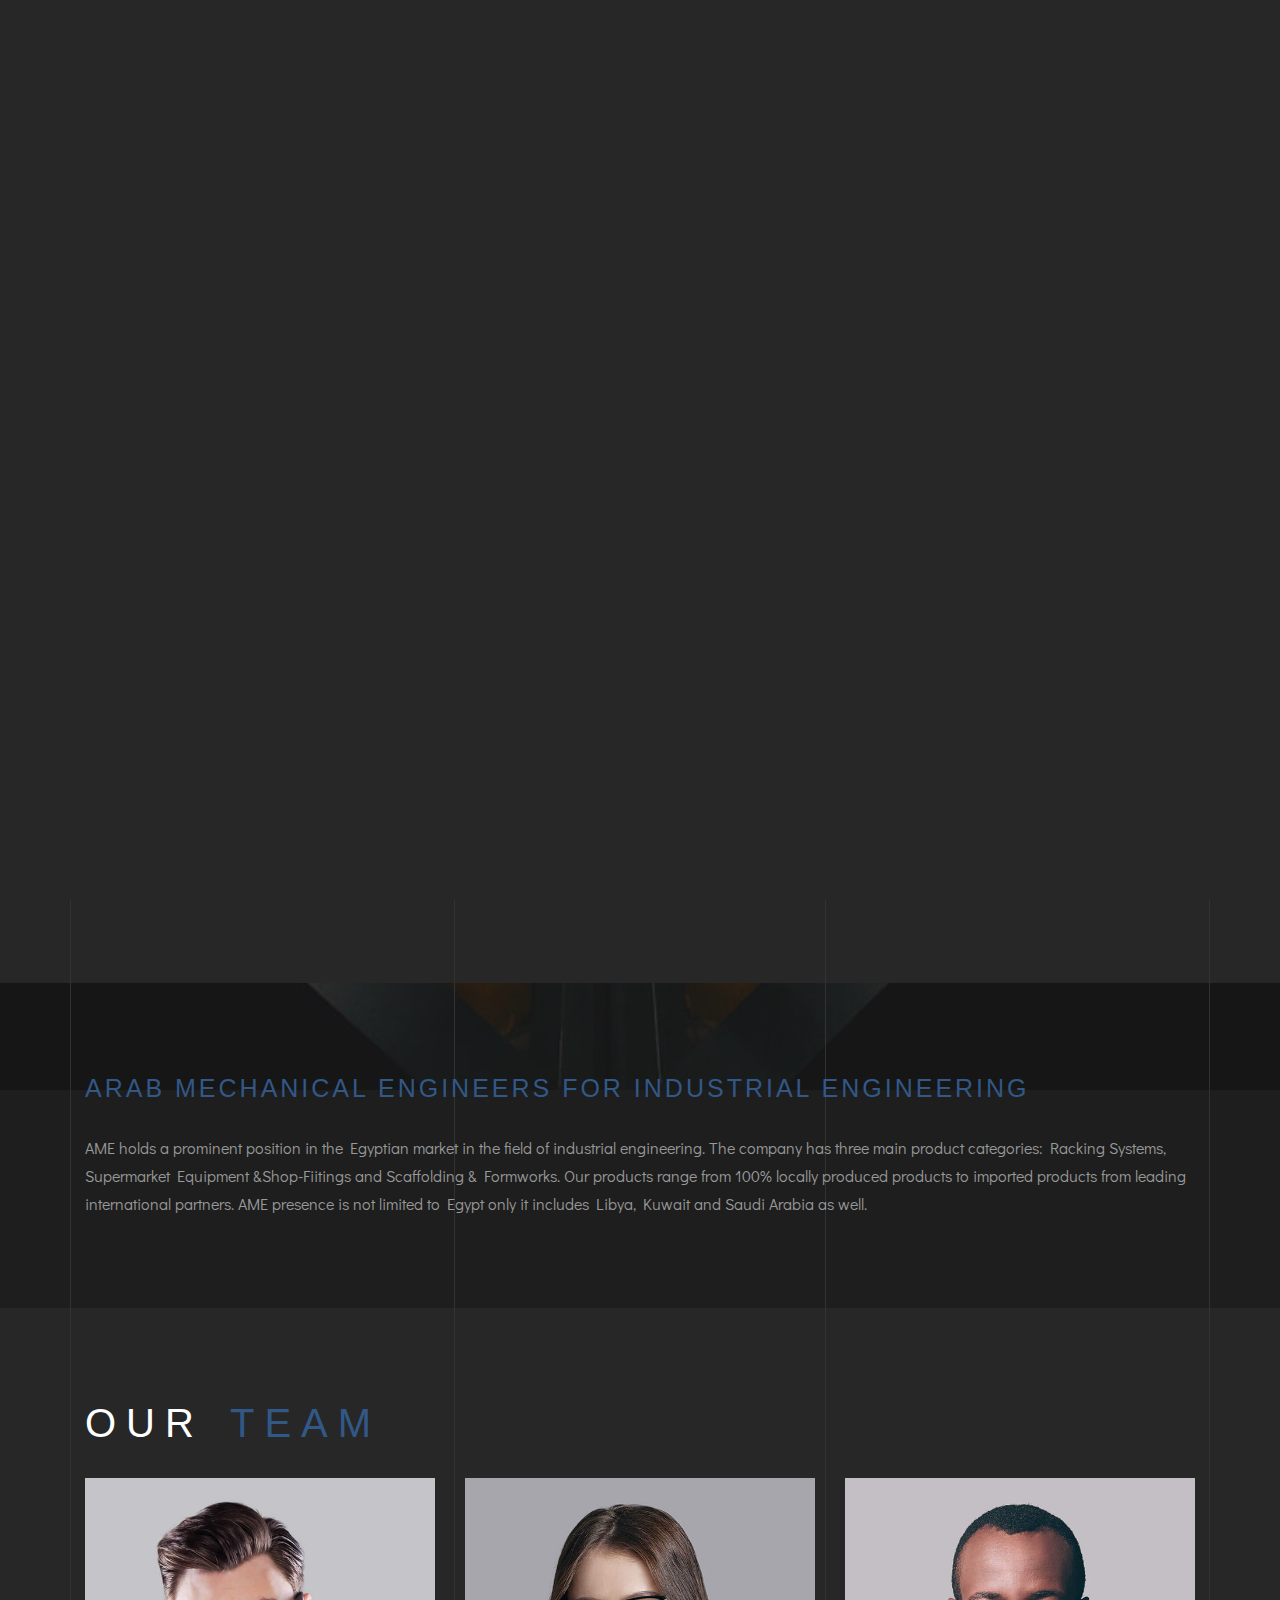
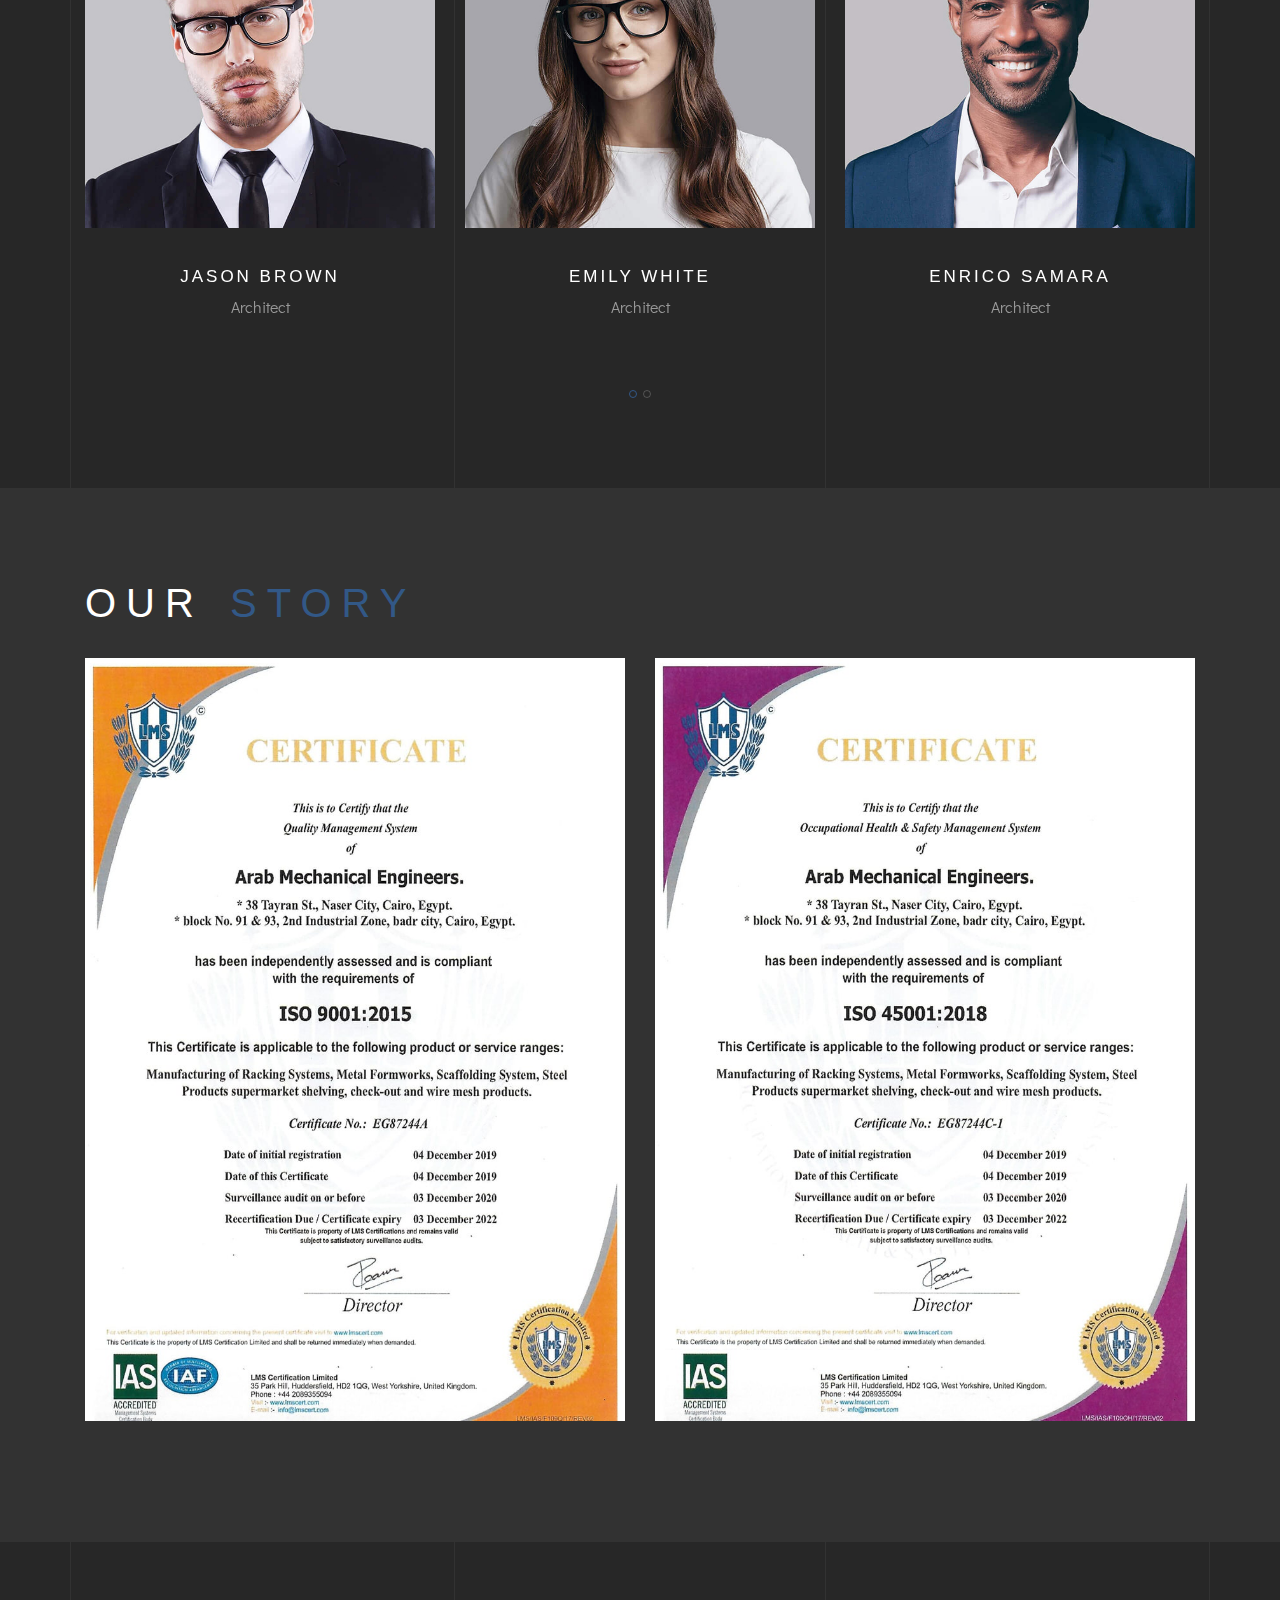
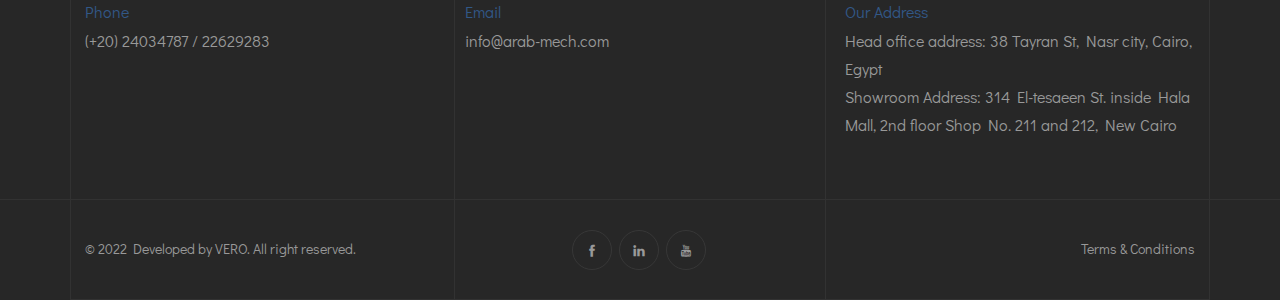
==== commit d2048e97: "theme color" ====
--- a/about.html
+++ b/about.html
@@ -95,18 +95,15 @@
     </div>
     <!-- Header -->
     <header class="bauen-header">
-        <!-- Logo -->
-        <div class="bauen-logo-wrap">
-            <div class="bauen-logo">
-                <a href="index.html" style="border-radius: 2px; background-color: #fff; padding: 20px 10px 10px 10px;"> 
-                    <img src="img/ame_logo.png" class="logo-img" alt="">
-                    <!-- <h2>AME<span></span></h2> -->
-                </a>
-            </div>
-        </div>
-        <!-- Menu Burger -->
-        <div class="text-right bauen-wrap-burger-wrap"> 
-            <a href="#" class="bauen-nav-toggle bauen-js-bauen-nav-toggle"><i></i></a> 
+        <div class="container">
+            <div class="row align-items-center">
+                <!-- Logo -->
+                <div class="col-6 col-md-6 bauen-logo-wrap">
+                    <a href="index.html" class="bauen-logo"><img src="img/ame_logo.png" alt=""></a>
+                </div>
+                <!-- Menu Burger -->
+                <div class="col-6 col-md-6 text-right bauen-wrap-burger-wrap"> <a href="#" class="bauen-nav-toggle bauen-js-bauen-nav-toggle"><i></i></a> </div>
+            </div>
         </div>
     </header>
     <!-- Content -->
--- a/css/style.css
+++ b/css/style.css
@@ -118,7 +118,7 @@
 
 b {
     font-weight: 400;
-    color: #b19777;
+    color: #325887;
 }
 /* text field */
 button,
@@ -165,7 +165,7 @@
 input:focus,
 textarea:focus {
     border-bottom-width: 1px;
-    border-color: #b19777;
+    border-color: #325887;
 }
 input[type="submit"],
 input[type="reset"],
@@ -177,7 +177,7 @@
     line-height: 1.75em;
     -webkit-transition: background-color .15s ease-out;
     transition: background-color .15s ease-out;
-    background: #b19777;
+    background: #325887;
     border: 1px solid transparent;
 }
 input[type="submit"]:hover,
@@ -336,7 +336,7 @@
 .owl-theme .owl-dots .owl-dot.active span,
 .owl-theme .owl-dots .owl-dot:hover span {
     background: transparent;
-    border: 1px solid #b19777;
+    border: 1px solid #325887;
 }
 
 
@@ -348,7 +348,7 @@
     padding: 0 0 90px 0;
 }
 .section-padding h6 {
-    color: #b19777;
+    color: #325887;
     font-size: 20px;
     margin-bottom: 20px;
 }
@@ -364,12 +364,12 @@
     margin-bottom: 30px;
 }
 .section-title span {
-    color: #b19777;
+    color: #325887;
 }
 .section-title2 {
     font-size: 35px;
     font-weight: 300;
-    color: #b19777;
+    color: #325887;
     position: relative;
     line-height: 1.25em;
     margin-bottom: 30px;
@@ -411,7 +411,7 @@
     position: relative;
     z-index: 1021;
     float: left;
-    background: #272727;
+    /* background: #272727; */
     padding: 30px 45px;
 }
 .bauen-menu {}
@@ -481,7 +481,7 @@
     width: 100%;
 }
 .bauen-menu ul li a.active {
-    color: #b19777;
+    color: #325887;
 }
 .bauen-menu ul li a.active:after {
     height: 0px;
@@ -501,7 +501,7 @@
     transition: 0.3s;
 }
 .bauen-menu > ul > li.open > a {
-    color: #b19777;
+    color: #325887;
     text-decoration: none;
     position: relative;
     padding: 0;
@@ -532,7 +532,7 @@
 .bauen-menu ul ul li:hover > a,
 .bauen-menu ul ul li.open > a,
 .bauen-menu ul ul li.active > a {
-    color: #b19777;
+    color: #325887;
 }
 .bauen-menu ul ul ul li a {
     margin-left: 24px;
@@ -552,7 +552,7 @@
     font-size: 15px;
 }
 .bauen-menu-footer a {
-    color: #b19777;
+    color: #325887;
 }
 .separator {
     width: 16%;
@@ -579,6 +579,8 @@
     z-index: 900;
     width: 100%;
     padding-right: 11%;
+    padding-top: 10px;
+    padding-bottom: 10px;
 }
 .bauen-header .bauen-logo {
     line-height: 0;
@@ -590,8 +592,9 @@
     text-align: center
 }
 .bauen-header .bauen-logo img {
-    width: 280px;
+    width: 350px;
     margin-bottom: 5px;
+    margin-top: 15px;
 }
 
 
@@ -602,7 +605,7 @@
     display: block;
     width: 100%;
     position: relative;
-    color: #b19777;
+    color: #325887;
     letter-spacing: 9px;
     margin-bottom: 0;
 }
@@ -654,9 +657,15 @@
     line-height: 1em;
     padding: 0;
     color: #fff;
+    filter:  brightness(0) invert(1);
     font-size: 30px;
     font-family: 'Oswald', sans-serif;
     font-weight: 300;
+}
+
+.bauen-header.scrolled .bauen-logo img{
+    width: 300px;
+    margin-top: 5px !important;
 }
 
 .bauen-header.scrolled .bauen-logo  h2,
@@ -671,7 +680,7 @@
 
 .bauen-header.scrolled .bauen-nav-toggle {
     top: -1px !important;
-    margin-top: 25px;
+    margin-top: -10px;
 }
 .bauen-header.awake {
     -webkit-transition: .3s all ease;
@@ -714,7 +723,7 @@
     right: 0;
     display: none;
     border-bottom: none !important;
-    margin-top: 60px;
+    margin-top: 0px;
 }
 .bauen-nav-toggle:hover i:before {
     top: -7px;
@@ -787,6 +796,7 @@
 .header {
     min-height: 100vh;
     overflow: hidden;
+    
 }
 .header .caption .o-hidden {
     display: inline-block;
@@ -928,8 +938,8 @@
 .owl-theme .owl-nav [class*=owl-]:hover {
     transform: scale(0.9);
     background: transparent;
-    border: 1px solid #b19777;
-    color: #b19777;
+    border: 1px solid #325887;
+    color: #325887;
 }
 @media screen and (max-width: 768px) {
     .owl-nav {
@@ -997,8 +1007,8 @@
     transition: all .4s;
 }
 .social-left li a:hover {
-    color: #b19777;
-    border: 1px solid #b19777;
+    color: #325887;
+    border: 1px solid #325887;
 }
 @media (max-width: 1259.98px) {
     .left-panel {
@@ -1036,7 +1046,7 @@
     font-size: 10px;
 }
 .banner-header h5 {
-    color: #b19777;
+    color: #325887;
     font-size: 17px;
     font-family: 'Oswald', sans-serif;
     font-weight: 400;
@@ -1046,7 +1056,7 @@
     font-size: 40px;
     font-family: 'Oswald', sans-serif;
     font-weight: 400;
-    color: #b19777;
+    color: #325887;
     position: relative;
     margin-bottom: 10px;
     line-height: 1.2em;
@@ -1060,7 +1070,7 @@
     animation-delay: 1s;
 }
 .banner-header p a {
-    color: #b19777;
+    color: #325887;
 }
 @media screen and (max-width: 767px) {
     .banner-header {
@@ -1073,7 +1083,7 @@
         margin-bottom: 10px;
     }
     .banner-header h6 a:hover {
-        color: #b19777;
+        color: #325887;
     }
     .banner-header h6 i {
         margin: 0 15px;
@@ -1223,7 +1233,7 @@
 }
 .team .info .social a {
     font-size: 15px;
-    color: #b19777;
+    color: #325887;
     margin: 0 5px;
 }
 .team .info .social a:hover {
@@ -1275,7 +1285,7 @@
     display: inline;
     margin-right: 3px;
     position: relative;
-    color: #b19777;
+    color: #325887;
     font-weight: 400;
     font-size: 16px;
     line-height: 26px
@@ -1332,7 +1342,7 @@
     border-radius: 50%;
 }
 .team-details .content .social-icons.square li a:hover {
-  border: 1px solid #b19777;
+  border: 1px solid #325887;
 }
 @media only screen and (max-width: 480px) {
 .team-details .content .info-list li {
@@ -1459,7 +1469,7 @@
     top: 0;
     right: -20px;
     bottom: 0;
-    background: #b19777;
+    background: #325887;
     border-radius: 0;
     opacity: 0;
     transition: all 0.3s ease;
@@ -1561,7 +1571,7 @@
 .projects .item .con h6,
 .projects .item .con h6 a {
     position: relative;
-    color: #b19777;
+    color: #325887;
     font-size: 13px;
     font-weight: 400;
     margin-top: 0px;
@@ -1589,7 +1599,7 @@
     font-size: 20px;
 }
 .projects .item .con i:hover {
-    color: #b19777;
+    color: #325887;
 }
 .projects .item .con .butn-light {
     margin-left: 0;
@@ -1598,7 +1608,7 @@
     padding: 11px 30px;
 }
 .projects .item .con .butn-light:hover {
-    border-color: #b19777;
+    border-color: #325887;
 }
 /* line animation */
 .projects .item .line {
@@ -1645,7 +1655,7 @@
 }
 
 .projects-prev-next a:hover {
-    color: #b19777;
+    color: #325887;
 }
 .projects-prev-next .projects-prev-next-left a i {
   margin-right: 5px;
@@ -1737,7 +1747,7 @@
 .project-masonry-wrapper .project-masonry-item-category {
     font-size: 14px;
     line-height: 1.5em;
-    color: #b19777;
+    color: #325887;
     font-weight: 300;
     letter-spacing: 5px;
     text-transform: uppercase;
@@ -1797,7 +1807,7 @@
     margin-right: 0;
 }
 .bauen-project-filter li.active {
-    color: #b19777;
+    color: #325887;
     content: "";
     left: 0;
     bottom: -4px;
@@ -1807,7 +1817,7 @@
     transition: 700ms cubic-bezier(0.17, 0.67, 0, 1.01);
 }
 .bauen-project-filter li:hover {
-    color: #b19777;
+    color: #325887;
 }
 .bauen-project-wrap {
     padding-bottom: 90px;
@@ -1833,7 +1843,7 @@
     margin-bottom: 0px;
 }
 .bauen-project-wrap p {
-    color: #b19777;
+    color: #325887;
     font-family: 'Oswald', sans-serif;
     font-size: 13px;
     font-weight: 300;
@@ -1852,7 +1862,7 @@
     margin-right: 20px;
 }
 .bauen-project-link {
-    color: #b19777;
+    color: #325887;
     font-size: 17px;
     font-weight: 400;
     position: relative;
@@ -1867,7 +1877,7 @@
     display: inline-block;
     width: 80px;
     height: 1px;
-    background: #b19777;
+    background: #325887;
     position: absolute;
     left: 0;
     bottom: 15px;
@@ -1875,7 +1885,7 @@
 }
 .bauen-project-link:before:hover {
     padding-left: 5px;
-    color: #b19777;
+    color: #325887;
     transition: all 0.3s ease-in-out;
 }
 .bauen-project-link i {
@@ -1890,11 +1900,11 @@
 }
 .bauen-project-link:hover i {
     padding-left: 5px;
-    color: #b19777;
+    color: #325887;
     transition: all 0.3s ease-in-out;
 }
 .bauen-project-link:hover {
-    color: #b19777;
+    color: #325887;
 }
 @media (max-width: 991px) {
     .bauen-project-wrap {
@@ -1976,7 +1986,7 @@
     text-transform: uppercase;
 }
 .projects4 .caption h6 {
-    color: #b19777;
+    color: #325887;
     font-family: 'Oswald', sans-serif;
     font-size: 13px;
     font-weight: 300;
@@ -2031,7 +2041,7 @@
     margin-right: 0;
 }
 .bauen-gallery-filter li.active {
-    color: #b19777;
+    color: #325887;
     content: "";
     left: 0;
     bottom: -4px;
@@ -2041,7 +2051,7 @@
     transition: 700ms cubic-bezier(0.17, 0.67, 0, 1.01);
 }
 .bauen-gallery-filter li:hover {
-    color: #b19777;
+    color: #325887;
 }
 .gallery-masonry-wrapper .gallery-masonry-item-img-link {
   display: block;
@@ -2100,7 +2110,7 @@
 .gallery-masonry-wrapper .gallery-masonry-item-category {
     font-size: 14px;
     line-height: 1.5em;
-    color: #b19777;
+    color: #325887;
     font-weight: 300;
     letter-spacing: 5px;
     text-transform: uppercase;
@@ -2305,10 +2315,10 @@
     z-index: 0;
 }
 .play-button.color {
-    color: #b19777;
+    color: #325887;
 }
 .play-button.color .circle-fill circle {
-    fill: #b19777;
+    fill: #325887;
 }
 
 /* video gallery */
@@ -2341,7 +2351,7 @@
 .video-gallery-polygon:hover {
     background: #fff;
     border: 1px solid #fff;
-    color: #b19777;
+    color: #325887;
 }
 
 /* testimonials style */
@@ -2412,7 +2422,7 @@
     padding-top: 7px;
     font-weight: 400;
     font-family: 'Didact Gothic', sans-serif;
-    color: #b19777;
+    color: #325887;
 }
 .testimonials .item .info span {
     font-size: 16px;
@@ -2424,7 +2434,7 @@
     float: right;
 }
 .testimonials .item .info i {
-    color: #b19777;
+    color: #325887;
     font-size: 10px;
 }
 
@@ -2479,7 +2489,7 @@
     position: relative;
 }
 .bauen-blog .item .con .category a:hover {
-    color: #b19777;
+    color: #325887;
 }
 .bauen-blog .item .con .category a:last-child {
     margin-right: 0;
@@ -2489,7 +2499,7 @@
 }
 .bauen-blog .item .con h5,
 .bauen-blog .item .con h5 a {
-    color: #b19777;
+    color: #325887;
     font-size: 25px;
     font-family: 'Oswald', sans-serif;
     font-weight: 300;
@@ -2498,7 +2508,7 @@
 }
 .bauen-blog .item .con h5:hover,
 .bauen-blog .item .con h5 a:hover {
-    color: #b19777;
+    color: #325887;
 }
 .bauen-blog .item .con p {
     color: #fff;
@@ -2543,7 +2553,7 @@
 .bauen-blog2 .content .date h3 {
     font-size: 65px;
     font-weight: 500;
-    color: #b19777;
+    color: #325887;
     margin-bottom: 0px;
 }
 .bauen-blog2 .content .date h6 {
@@ -2573,7 +2583,7 @@
   font-weight: 300;
   letter-spacing: 2px;
   text-transform: uppercase;
-  color: #b19777;
+  color: #325887;
   padding-left: 40px;
   position: relative;
 }
@@ -2581,7 +2591,7 @@
   content: '';
   width: 30px;
   height: 1px;
-  background: #b19777;
+  background: #325887;
   position: absolute;
   top: 50%;
   left: 0px;
@@ -2597,7 +2607,7 @@
     text-transform: uppercase;
 }
 .bauen-blog2 .content .info .tags {
-  color: #b19777;
+  color: #325887;
 }
 @media screen and (max-width: 991px) {
     .bauen-blog2 .content {
@@ -2667,7 +2677,7 @@
     font-weight: 400;
 	font-size: 12px;
     letter-spacing: 2px;
-    color: #b19777;
+    color: #325887;
     font-family: 'Didact Gothic', sans-serif;
     text-transform: uppercase;
 	margin-bottom: 5px;
@@ -2684,7 +2694,7 @@
     color: #fff;
 }
 .bauen-blog3 .post-cont h5 a:hover {
-    color: #b19777;
+    color: #325887;
 }
 .bauen-blog3 .post-cont .date {
     margin-top: 0px;
@@ -2695,7 +2705,7 @@
 	margin-bottom: 5px;
 }
 .bauen-blog3 .post-cont .date a {
-    color: #b19777;
+    color: #325887;
 }
 .bauen-blog3 .post-cont i {
     color: #777;
@@ -2723,10 +2733,10 @@
     color: #999;
 }
 .blog-sidebar .widget ul li a.active {
-    color: #b19777;
+    color: #325887;
 }
 .blog-sidebar .widget ul li a:hover {
-    color: #b19777;
+    color: #325887;
 }
 .blog-sidebar .widget ul li:last-child {
     margin-bottom: 0;
@@ -2786,7 +2796,7 @@
 .blog-sidebar .tags li {
     margin: 3px !important;
     padding: 6px 16px;
-    background-color: #b19777;
+    background-color: #325887;
     color: #fff !important;
     float: left;
 }
@@ -2832,13 +2842,13 @@
     opacity: 1;
     text-decoration: none;
     background: transparent;
-    border: 1px solid #b19777;
-    color: #b19777;
+    border: 1px solid #325887;
+    color: #325887;
 }
 .bauen-pagination-wrap li a.active {
     background-color: transparent;
-    border: 1px solid #b19777;
-    color: #b19777;
+    border: 1px solid #325887;
+    color: #325887;
 }
 @media screen and (max-width: 768px) {
     .bauen-pagination-wrap {
@@ -2859,7 +2869,7 @@
 }
 .bauen-comment-section h3 {
     font-size: 16px;
-    color: #b19777;
+    color: #325887;
     font-family: 'Didact Gothic', sans-serif;
     font-weight: 400;
 }
@@ -2891,7 +2901,7 @@
 }
 .bauen-repay {
     font-size: 14px;
-    color: #b19777;
+    color: #325887;
     margin: 0;
     font-weight: 400;
 }
@@ -2914,7 +2924,7 @@
     font-weight: 300;
     font-family: 'Oswald', sans-serif;
     text-transform: uppercase;
-    background: #b19777;
+    background: #325887;
     color: #fff;
     padding: 13px 30px;
     margin: 0;
@@ -3024,14 +3034,14 @@
     transition: all .4s;
 }
 .main-footer .abot .social-icon a:hover {
-    border: 1px solid #b19777;
+    border: 1px solid #325887;
     background: transparent;
-    color: #b19777;
+    color: #325887;
 }
 .main-footer .fothead h6 {
     margin-bottom: 0px;
     font-family: 'Oswald', sans-serif;
-    color: #b19777;
+    color: #325887;
     font-size: 17px;
 }
 .main-footer .fotcont .fothead h6 {
@@ -3064,7 +3074,7 @@
     margin-top: 7px;
 }
 .main-footer .sub-footer p a:hover {
-    color: #b19777;
+    color: #325887;
 }
 .main-footer .sub-footer p.right {
     text-align: right;
@@ -3144,7 +3154,7 @@
     right: 100%;
     height: 100%;
     width: 100%;
-    background: #b19777;
+    background: #325887;
 }
 .pace.pace-inactive {
     width: 100vw;
@@ -3204,7 +3214,7 @@
     -webkit-transform: translate(-50%, -50%);
     -ms-transform: translate(-50%, -50%);
     transform: translate(-50%, -50%);
-    color: #b19777;
+    color: #325887;
     font-family: 'Oswald', sans-serif;
     z-index: 9999;
 }
@@ -3286,10 +3296,10 @@
     box-shadow: inset 0 0 0 1px rgba(255, 255, 255, 0.2);
 }
 .progress-wrap::after {
-    color: #b19777;
+    color: #325887;
 }
 .progress-wrap svg.progress-circle path {
-    stroke: #b19777;
+    stroke: #325887;
 }
 
 
@@ -3324,7 +3334,7 @@
     font-family: 'Oswald', sans-serif;
 }
 .accordion-box .block .acc-btn .count {
-  color: #b19777;
+  color: #325887;
   padding-right: 3px;
 }
 .accordion-box .block .acc-btn:before {
@@ -3334,7 +3344,7 @@
     height: 30px;
     font-size: 14px;
     font-weight: normal;
-    color: #b19777;
+    color: #325887;
     line-height: 30px;
     content: "\e61a";
     font-family: "Themify";
@@ -3342,7 +3352,7 @@
 }
 .accordion-box .block .acc-btn.active {
   background-color: #323232;
-    color: #b19777;
+    color: #325887;
 }
 .accordion-box .block .acc-btn.active:before {
   color: "Themify";
@@ -3400,7 +3410,7 @@
     left: 0;
     transform: translateY(-50%);
     font-size: 15px;
-    color: #b19777;
+    color: #325887;
 }
 .pricing-card-list li i.unavailable {
   color: #999;
@@ -3409,7 +3419,7 @@
   opacity: 1;
 }
 .pricing-card:hover i {
-  color: #b19777;
+  color: #325887;
 }
 .pricing-card-name {
       line-height: 1;
@@ -3417,7 +3427,7 @@
     font-size: 16px;
     text-transform: uppercase;
     font-family: 'Oswald', sans-serif;
-    color: #b19777;
+    color: #325887;
     margin-bottom: 20px;
     letter-spacing: 5px;
     font-weight: 300;
@@ -3438,7 +3448,7 @@
     font-weight: 300;
     font-family: 'Oswald', sans-serif;
     text-transform: uppercase;
-    background: #b19777;
+    background: #325887;
     color: #fff;
     padding: 13px 30px;
     margin: 0;
@@ -3561,8 +3571,8 @@
   text-align: left;
 }
 .process .item .cont:hover {
-  background-color: #b19777;
-  border: 1px solid #b19777;
+  background-color: #325887;
+  border: 1px solid #325887;
 }
 .process .item .cont:hover h6 {
   color: #fff;
@@ -3571,7 +3581,7 @@
   color: #fff;
 }
 .process .item .icon {
-    color: #b19777;
+    color: #325887;
     font-size: 30px;
     width: 80px;
     height: 80px;
@@ -3662,7 +3672,7 @@
     margin-bottom: 30px;
 }
 .comming h6 {
-    color: #b19777;
+    color: #325887;
     font-size: 13px;
     font-family: 'Oswald', sans-serif;
     font-weight: 300;
@@ -3707,14 +3717,14 @@
     width: 100%;
     padding: 11px 50px 11px 11px;
     background-color: transparent;
-    border: 1px solid #b19777;
+    border: 1px solid #325887;
     border-radius: 0px;
     color: #fff;
     margin-bottom: 15px;
 	outline: none;
 }
 .comming form button {
-    background-color: #b19777;
+    background-color: #325887;
     padding: 8px 20px;
     border-radius: 0px;
     color: #fff;
@@ -3748,7 +3758,7 @@
 	letter-spacing: 5px;
 }
 .go-back a:hover {
-	color: #b19777;
+	color: #325887;
 }
 .go-back a span{
 	transition: all .5s;
@@ -3792,13 +3802,11 @@
     }
     .bauen-header .bauen-logo img {
         margin-bottom: 0px;
+        margin-top: 25px;
     }
     .bauen-header .bauen-logo  h2,
     .bauen-header .bauen-logo  h2 span {
     display: none;
-    }
-    .bauen-header {
-        background-color: #272727;
     }
     .bauen-nav-toggle {
         margin-top: 25px;
